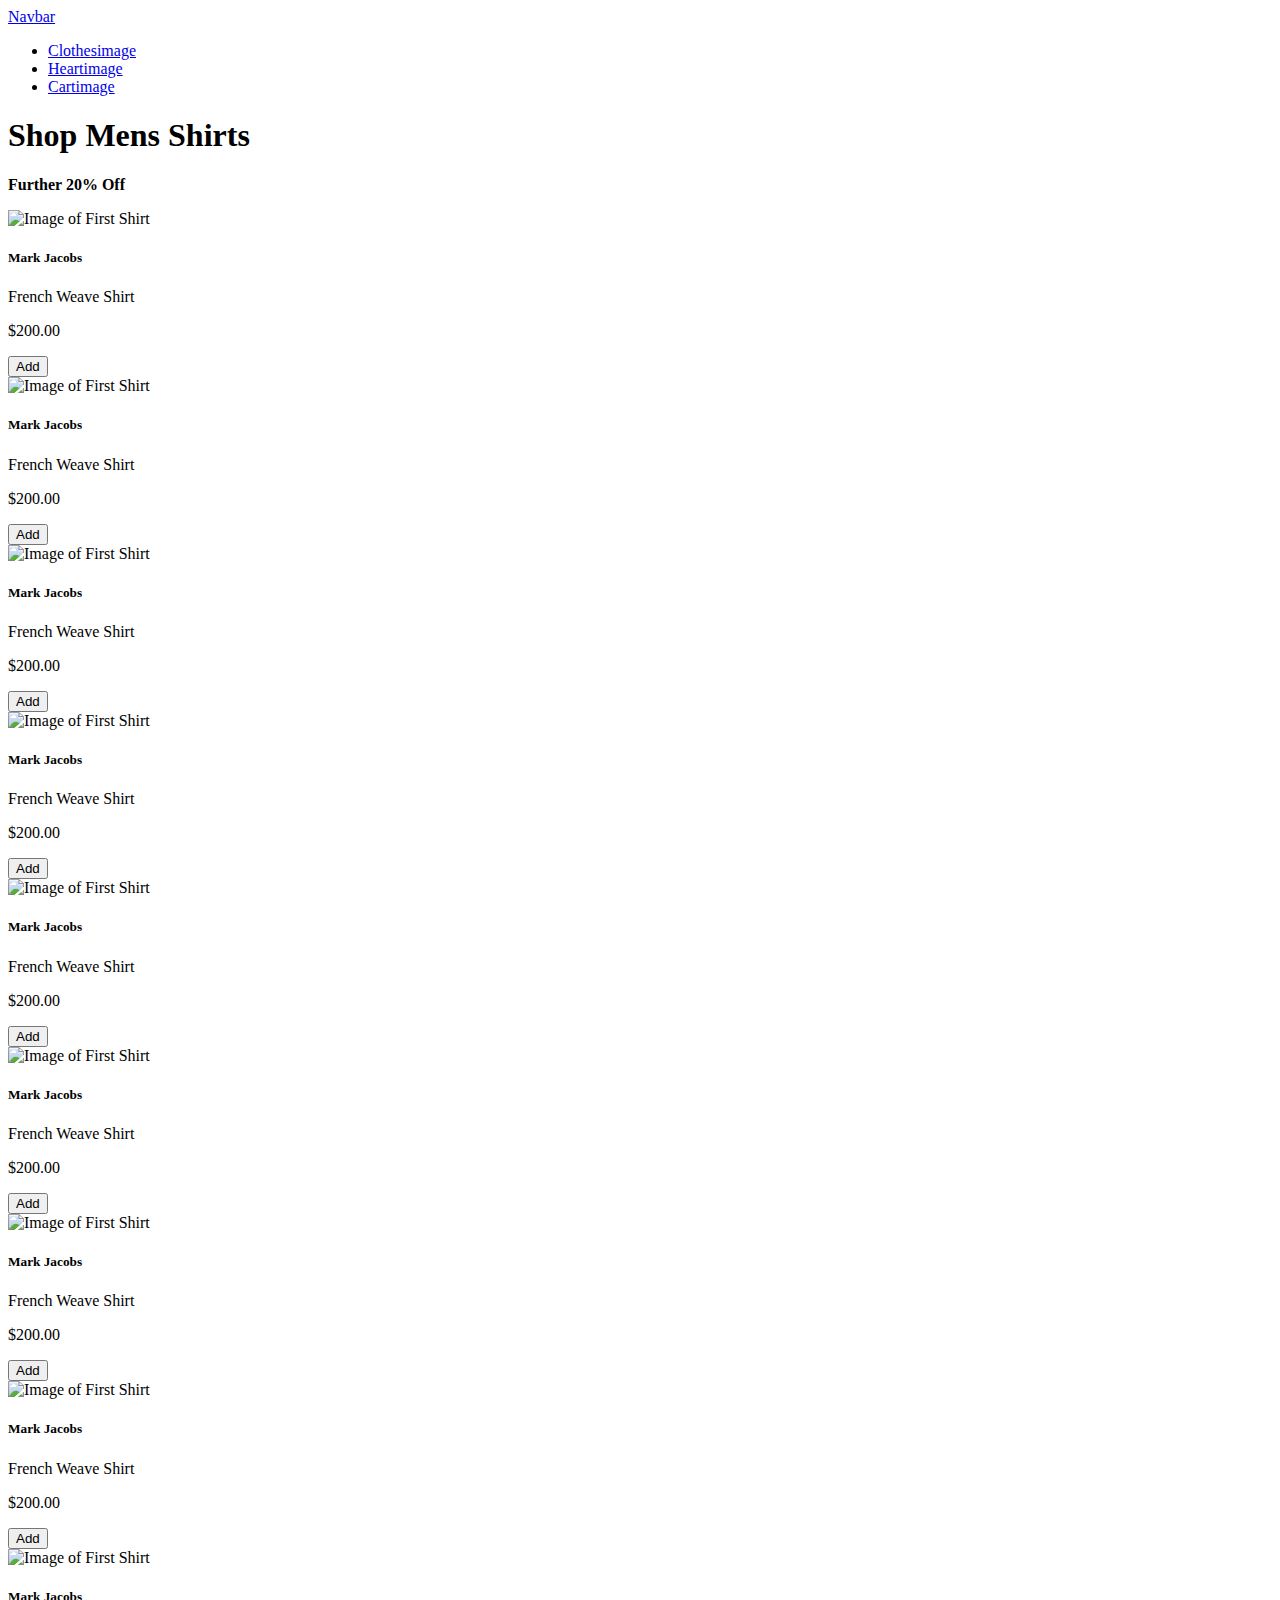
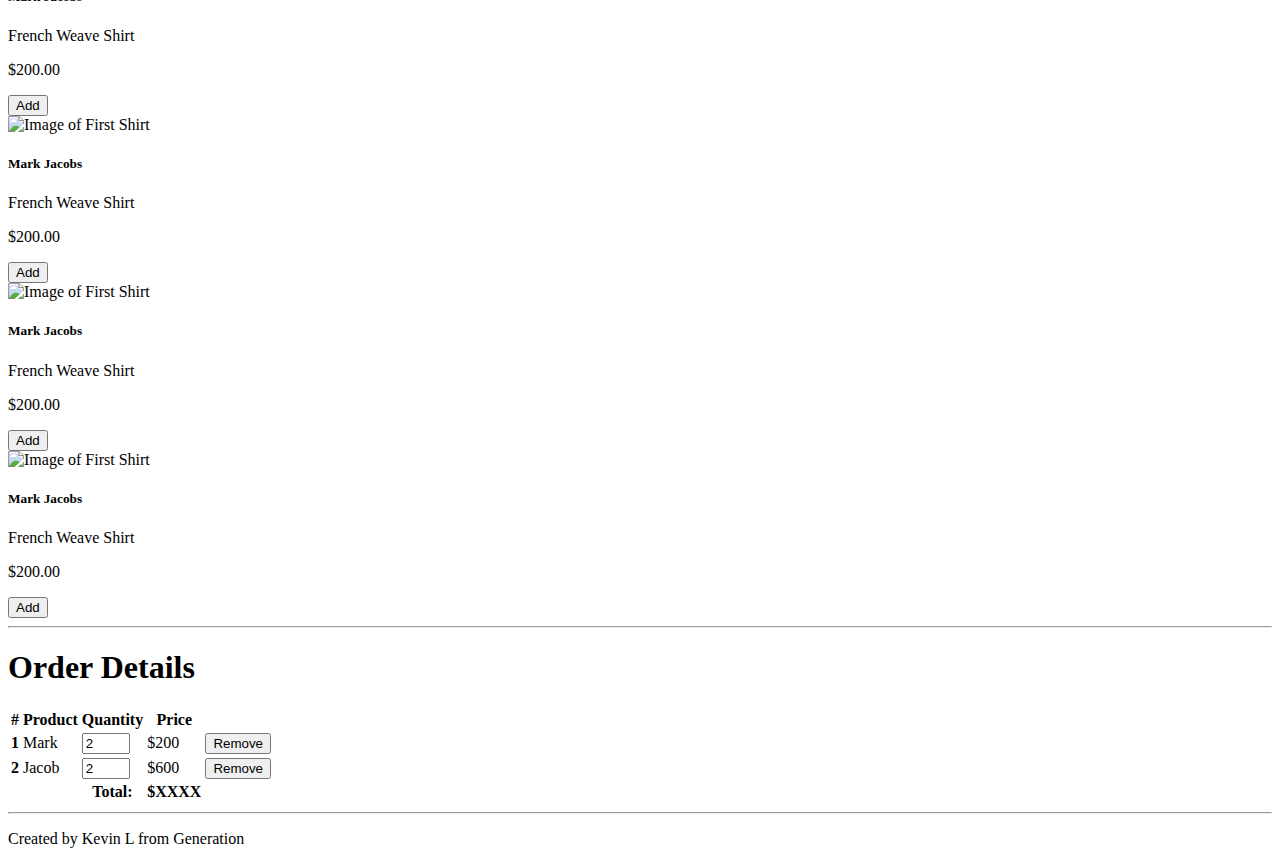
==== index.html @ c2f8ed4e "half-javascript done" ====
<!DOCTYPE html>
<html lang="en">
  <head>
    <meta charset="UTF-8" />
    <meta http-equiv="X-UA-Compatible" content="IE=edge" />
    <meta name="viewport" content="width=device-width, initial-scale=1.0" />
    <link
      href="https://cdn.jsdelivr.net/npm/bootstrap@5.1.3/dist/css/bootstrap.min.css"
      rel="stylesheet"
      integrity="sha384-1BmE4kWBq78iYhFldvKuhfTAU6auU8tT94WrHftjDbrCEXSU1oBoqyl2QvZ6jIW3"
      crossorigin="anonymous"
    />
    <title>The One Stop Shop</title>
    <script src="/techAssignment/script.js" async></script>
    <link rel="stylesheet" href="/techAssignment/style.css" />
  </head>

  <body>
    <!-- The Navigation Bar-->
    <!-- Start of the Icon-->
    <nav class="navbar navbar-expand-sm navbar-light bg-light">
      <div class="container">
        <a class="navbar-brand" href="#">Navbar</a>
        <!-- End of the Icon -->

        <!-- collapse button -->
        <!-- <button
          class="navbar-toggler"
          type="button"
          data-bs-toggle="collapse"
          data-bs-target="#navbarSupportedContent"
          aria-controls="navbarSupportedContent"
          aria-expanded="false"
          aria-label="Toggle navigation"
        >
          <span class="navbar-toggler-icon"></span>
        </button> -->
        <!-- End of collapse button -->

        <!-- Start of the links -->
        <div class="collapse navbar-collapse" id="navbarNavAltMarkup">
          <ul class="navbar-nav ms-auto">
            <li class="nav-item">
              <a class="nav-link" href="#Clothes">Clothesimage</a>
            </li>
            <li class="nav-item">
              <a class="nav-link" href="#">Heartimage</a>
            </li>

            <li class="nav-item">
              <a class="nav-link" href="#cart">Cartimage</a>
            </li>
          </ul>
        </div>
      </div>
    </nav>
    <!-- End of the Navigation bar -->

    <!-- Start of the banner -->
    <section class="p-5 text-center background container-fluid">
      <div class="jumbotron jumbotron-fluid">
        <div class="container">
          <h1 class="display-4">Shop Mens Shirts</h1>
          <p class="lead"><strong>Further 20% Off</strong></p>
        </div>
      </div>
    </section>

    <!-- End of the banner -->

    <!-- Start of the products through cards -->
    <section class="p-5 bg-light">
      <!-- Row #1 -->
      <div class="row g-4" id="Clothes">
        <!-- First Clothes card-->
        <div class="col-md-6 col-lg-3">
          <div class="card" style="width: 12rem">
            <img
              src="./images/911.jpg"
              class="card-img-top"
              alt="Image of First Shirt"
            />
            <div class="card-body">
              <h5 class="card-title mb-1">Mark Jacobs</h5>
              <p class="card-text mb-1">
                French Weave Shirt
              </p>
              <p class="card-text mb-1">
                $200.00
              </p>
              <div class="text-center">
                <button type="button" class="btn btnCard btn-outline-secondary btn-sm">Add</button>
                </div>
              </div>
          </div>
        </div>
        <!-- Second Clothes Card-->
        <div class="col-md-6 col-lg-3">
          <div class="card" style="width: 12rem">
            <img
              src="./images/911.jpg"
              class="card-img-top"
              alt="Image of First Shirt"
            />
            <div class="card-body">
              <h5 class="card-title mb-1">Mark Jacobs</h5>
              <p class="card-text mb-1">
                French Weave Shirt
              </p>
              <p class="card-text mb-1">
                $200.00
              </p>
              <div class="text-center">
                <button type="button" class="btn btnCard btn-outline-secondary btn-sm">Add</button>
                </div>
              </div>
          </div>
        </div>
        <!-- Third Clothes Card-->
        <div class="col-md-6 col-lg-3">
          <div class="card" style="width: 12rem">
            <img
              src="./images/911.jpg"
              class="card-img-top"
              alt="Image of First Shirt"
            />
            <div class="card-body">
              <h5 class="card-title mb-1">Mark Jacobs</h5>
              <p class="card-text mb-1">
                French Weave Shirt
              </p>
              <p class="card-text mb-1">
                $200.00
              </p>
              <div class="text-center">
                <button type="button" class="btn btnCard btn-outline-secondary btn-sm">Add</button>
                </div>
              </div>
          </div>
        </div>
        <!-- fourth Clothes Card-->
        <div class="col-md-6 col-lg-3">
          <div class="card" style="width: 12rem">
            <img
              src="./images/911.jpg"
              class="card-img-top"
              alt="Image of First Shirt"
            />
            <div class="card-body">
              <h5 class="card-title mb-1">Mark Jacobs</h5>
              <p class="card-text mb-1">
                French Weave Shirt
              </p>
              <p class="card-text mb-1">
                $200.00
              </p>
              <div class="text-center">
                <button type="button" class="btn btnCard btn-outline-secondary btn-sm">Add</button>
                </div>
              </div>
          </div>
        </div>
      <!-- End of Card -->
      <!-- Break in Row-->
      <div class="w-100"></div>
      <!-- Break in Row-->
      <!-- Row #2 -->
      <!-- Fifth Clothes card-->
      <div class="col-md-6 col-lg-3">
        <div class="card" style="width: 12rem">
          <img
            src="./images/911.jpg"
            class="card-img-top"
            alt="Image of First Shirt"
          />
          <div class="card-body">
            <h5 class="card-title mb-1">Mark Jacobs</h5>
            <p class="card-text mb-1">
              French Weave Shirt
            </p>
            <p class="card-text mb-1">
              $200.00
            </p>
            <div class="text-center">
              <button type="button" class="btn btnCard btn-outline-secondary btn-sm">Add</button>
              </div>
            </div>
        </div>
      </div>
      <!-- sixth Clothes Card-->
      <div class="col-md-6 col-lg-3">
        <div class="card" style="width: 12rem">
          <img
            src="./images/911.jpg"
            class="card-img-top"
            alt="Image of First Shirt"
          />
          <div class="card-body">
            <h5 class="card-title mb-1">Mark Jacobs</h5>
            <p class="card-text mb-1">
              French Weave Shirt
            </p>
            <p class="card-text mb-1">
              $200.00
            </p>
            <div class="text-center">
              <button type="button" class="btn btnCard btn-outline-secondary btn-sm">Add</button>
              </div>
            </div>
        </div>
      </div>
      <!-- Seventh Clothes Card-->
      <div class="col-md-6 col-lg-3">
        <div class="card" style="width: 12rem">
          <img
            src="./images/911.jpg"
            class="card-img-top"
            alt="Image of First Shirt"
          />
          <div class="card-body">
            <h5 class="card-title mb-1">Mark Jacobs</h5>
            <p class="card-text mb-1">
              French Weave Shirt
            </p>
            <p class="card-text mb-1">
              $200.00
            </p>
            <div class="text-center">
              <button type="button" class="btn btnCard btn-outline-secondary btn-sm">Add</button>
              </div>
            </div>
        </div>
      </div>
      <!-- Eighth Clothes Card-->
      <div class="col-md-6 col-lg-3">
        <div class="card" style="width: 12rem">
          <img
            src="./images/911.jpg"
            class="card-img-top"
            alt="Image of First Shirt"
          />
          <div class="card-body">
            <h5 class="card-title mb-1">Mark Jacobs</h5>
            <p class="card-text mb-1">
              French Weave Shirt
            </p>
            <p class="card-text mb-1">
              $200.00
            </p>
            <div class="text-center">
              <button type="button" class="btn btnCard btn-outline-secondary btn-sm">Add</button>
              </div>
            </div>
        </div>
      </div>
      <!-- Break in Row-->
      <div class="w-100"></div>
      <!-- Break in Row-->
      <!-- Row #3 -->
      <!-- Ninth Clothes card-->
      <div class="col-md-6 col-lg-3">
        <div class="card" style="width: 12rem">
          <img
            src="./images/911.jpg"
            class="card-img-top"
            alt="Image of First Shirt"
          />
          <div class="card-body">
            <h5 class="card-title mb-1">Mark Jacobs</h5>
            <p class="card-text mb-1">
              French Weave Shirt
            </p>
            <p class="card-text mb-1">
              $200.00
            </p>
            <div class="text-center">
              <button type="button" class="btn btnCard btn-outline-secondary btn-sm">Add</button>
              </div>
            </div>
        </div>
      </div>
      <!-- tenth Clothes Card-->
      <div class="col-md-6 col-lg-3">
        <div class="card" style="width: 12rem">
          <img
            src="./images/911.jpg"
            class="card-img-top"
            alt="Image of First Shirt"
          />
          <div class="card-body">
            <h5 class="card-title mb-1">Mark Jacobs</h5>
            <p class="card-text mb-1">
              French Weave Shirt
            </p>
            <p class="card-text mb-1">
              $200.00
            </p>
            <div class="text-center">
              <button type="button" class="btn btnCard btn-outline-secondary btn-sm">Add</button>
              </div>
            </div>
        </div>
      </div>
      <!-- Eleventh Clothes Card-->
      <div class="col-md-6 col-lg-3">
        <div class="card" style="width: 12rem">
          <img
            src="./images/911.jpg"
            class="card-img-top"
            alt="Image of First Shirt"
          />
          <div class="card-body">
            <h5 class="card-title mb-1">Mark Jacobs</h5>
            <p class="card-text mb-1">
              French Weave Shirt
            </p>
            <p class="card-text mb-1">
              $200.00
            </p>
            <div class="text-center">
              <button type="button" class="btn btnCard btn-outline-secondary btn-sm">Add</button>
              </div>
            </div>
        </div>
      </div>
      <!-- twelveth Clothes Card-->
      <div class="col-md-6 col-lg-3">
        <div class="card" style="width: 12rem">
          <img
            src="./images/911.jpg"
            class="card-img-top"
            alt="Image of First Shirt"
          />
          <div class="card-body">
            <h5 class="card-title mb-1">Mark Jacobs</h5>
            <p class="card-text mb-1">
              French Weave Shirt
            </p>
            <p class="card-text mb-1">
              $200.00
            </p>
            <div class="text-center">
              <button type="button" class="btn btnCard btn-outline-secondary btn-sm">Add</button>
              </div>
            </div>
        </div>
      </div>
    <!-- End of Card -->
    </section>
    <!-- End of the products-->

    <!-- Start of the Order Details  -->
    <!-- line break -->
    <hr/>
    <!-- line break-->
    <!-- Start of Title-->
    <section class="p-5 text-center container-fluid">
      <div class="jumbotron jumbotron-fluid" id="cart">
        <div class="container">
          <h1 class="display-4">Order Details</h1>
        </div>
      </div>
    </section>
    <!-- End of title-->
    <!-- Start of table for the order detail-->
    <section class="text-center justify-content-center">
      <div class="row justify-content-center ">
        <div class="col-sm-10  col-lg-6 rounded">
          <table class="table table-sm">
            <thead>
              <tr>
                <th scope="col">#</th>
                <th scope="col">Product</th>
                <th scope="col">Quantity</th>
                <th scope="col">Price</th>
                <th scope="col"></th>
              </tr>
            </thead>
            <tbody class="totalCart">
              <tr class="cartRow">
                <th scope="row">1</th>
                <td>Mark</td>
                <td> <input type="number" class="quantityItem" name="quantity" min="0" max="5" step="1" value="2"> </td>
                <td class="cartPrice">$200</td>
                <td><button type="button" class="btn btn-outline-danger btn-sm">Remove</button></td>
              </tr>
              <tr class="cartRow">
                <th scope="row">2</th>
                <td>Jacob</td>
                <td><input type="number" class="quantityItem" name="quantity" min="0" max="5" step="1" value="2"></td>
                <td class="cartPrice" >$600</td>
                <td><button type="button" class="btn btn-outline-danger btn-sm">Remove</button></td>
              </tr>
            </tbody>
            <thead>
              <tr>
                <th scope="col"></th>
                <th scope="col"></th>
                <th scope="col">Total:</th>
                <th class="total-cart-price" scope="col">$XXXX</th>
              </tr>
            </thead>
          </table>
        </div>
      </div>
    </section>

    <!-- End of table for the order detail-->

    <!-- line break -->
    <hr/>
    <!-- line break-->
  <!-- End of the Order Details-->

  <!-- Start of Footer -->
  <footer class="p-2 text-blk text-center">
    <div class="container">
        <p id="footer"> Created by Kevin L from Generation </p>
    </div>
</footer>

  <!-- End of Footer -->

  </body>
</html>
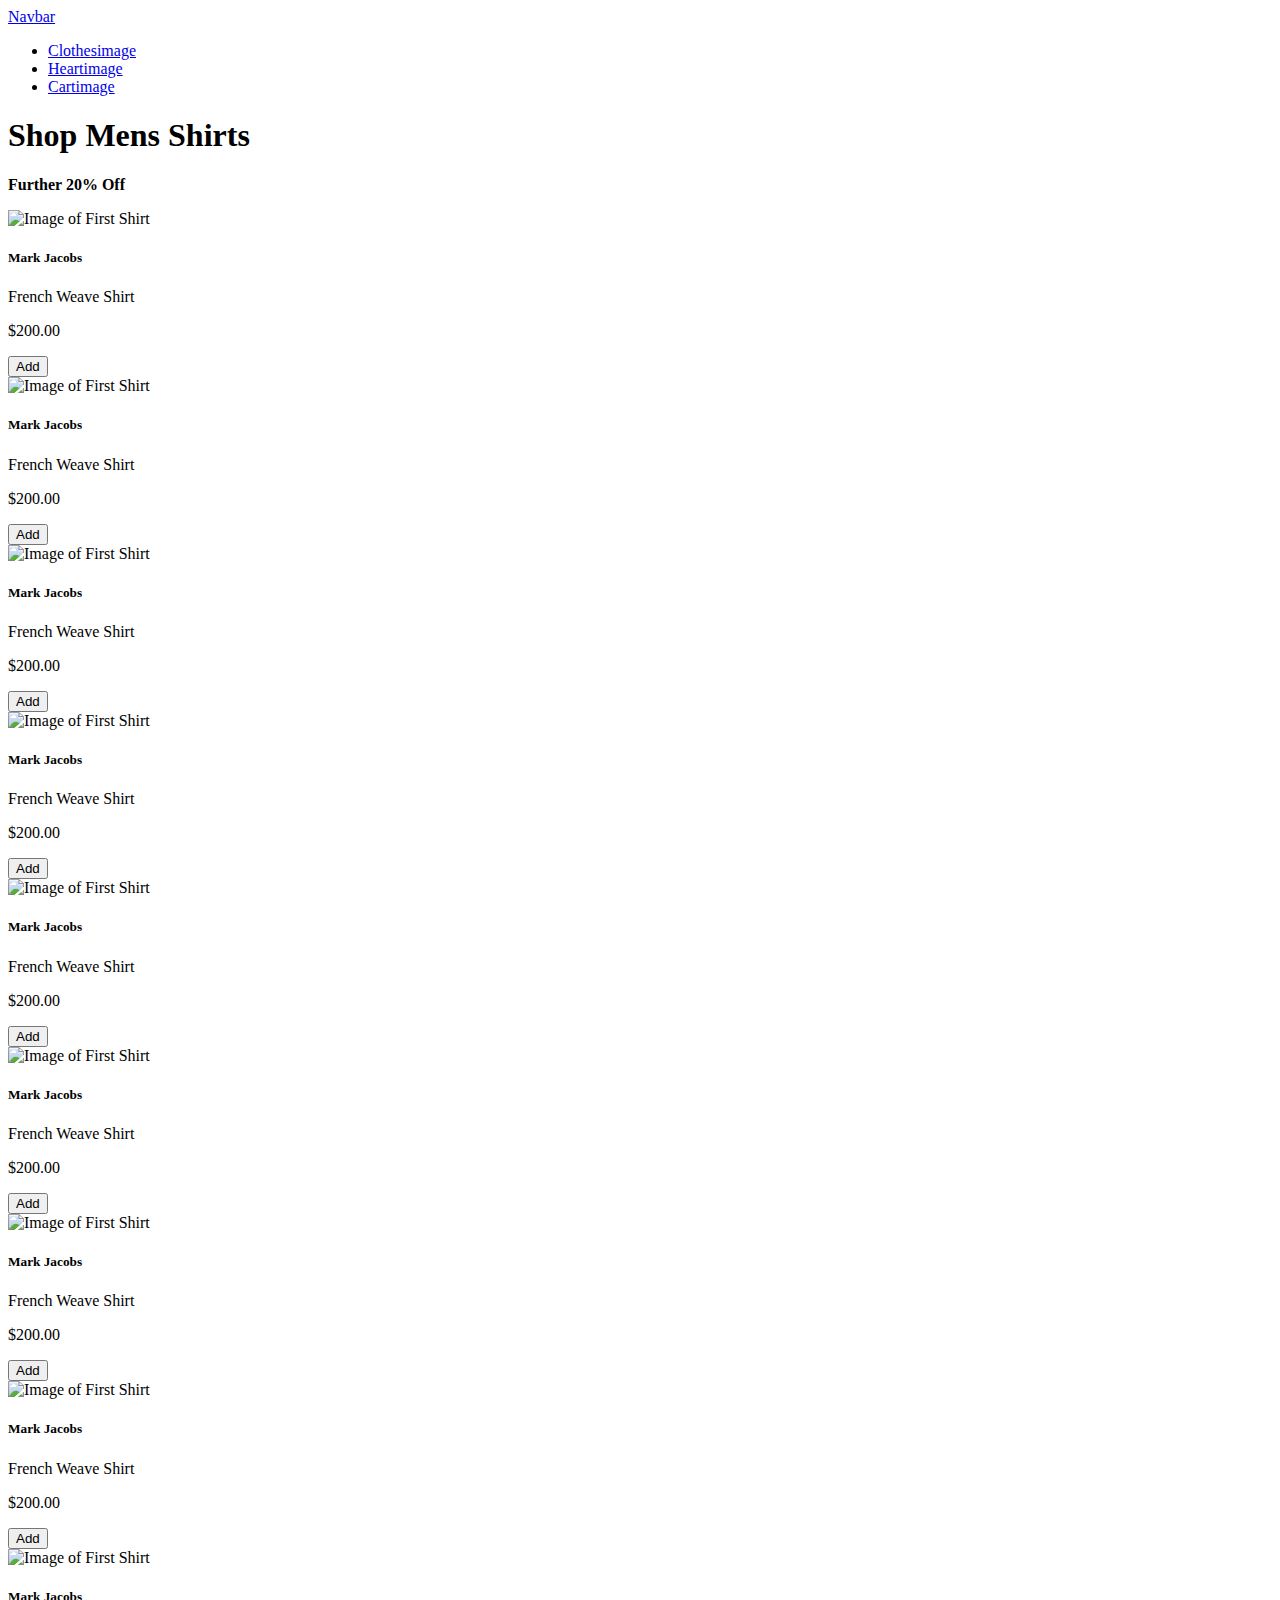
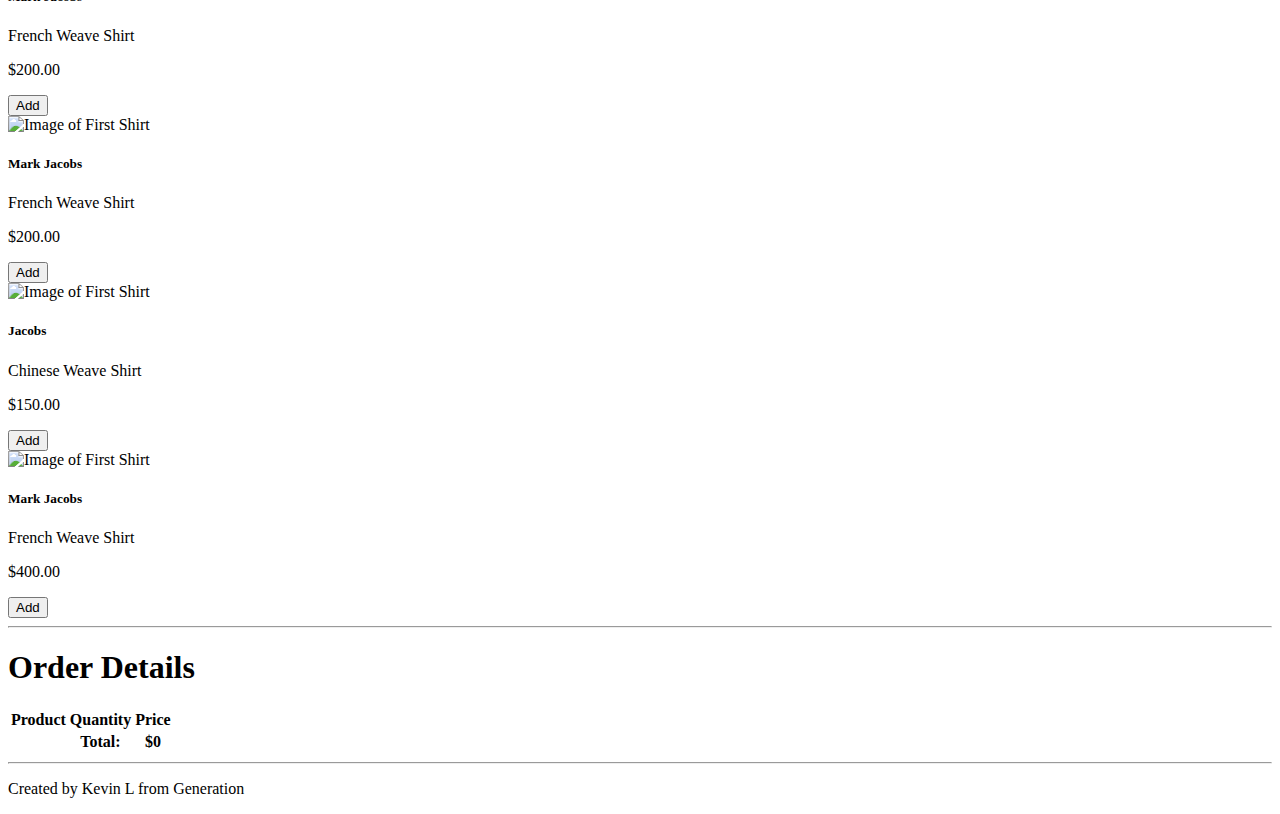
==== commit 1fb03fa1: "completed the javascript" ====
--- a/index.html
+++ b/index.html
@@ -82,10 +82,10 @@
             />
             <div class="card-body">
               <h5 class="card-title mb-1">Mark Jacobs</h5>
-              <p class="card-text mb-1">
+              <p class="item-name card-text mb-1">
                 French Weave Shirt
               </p>
-              <p class="card-text mb-1">
+              <p class="item-price card-text mb-1">
                 $200.00
               </p>
               <div class="text-center">
@@ -104,10 +104,10 @@
             />
             <div class="card-body">
               <h5 class="card-title mb-1">Mark Jacobs</h5>
-              <p class="card-text mb-1">
+              <p class="item-name card-text mb-1">
                 French Weave Shirt
               </p>
-              <p class="card-text mb-1">
+              <p class="item-price card-text mb-1">
                 $200.00
               </p>
               <div class="text-center">
@@ -126,10 +126,10 @@
             />
             <div class="card-body">
               <h5 class="card-title mb-1">Mark Jacobs</h5>
-              <p class="card-text mb-1">
+              <p class="item-name card-text mb-1">
                 French Weave Shirt
               </p>
-              <p class="card-text mb-1">
+              <p class="item-price card-text mb-1">
                 $200.00
               </p>
               <div class="text-center">
@@ -148,10 +148,10 @@
             />
             <div class="card-body">
               <h5 class="card-title mb-1">Mark Jacobs</h5>
-              <p class="card-text mb-1">
+              <p class="item-name card-text mb-1">
                 French Weave Shirt
               </p>
-              <p class="card-text mb-1">
+              <p class="item-price card-text mb-1">
                 $200.00
               </p>
               <div class="text-center">
@@ -175,10 +175,10 @@
           />
           <div class="card-body">
             <h5 class="card-title mb-1">Mark Jacobs</h5>
-            <p class="card-text mb-1">
-              French Weave Shirt
-            </p>
-            <p class="card-text mb-1">
+            <p class="item-name card-text mb-1">
+              French Weave Shirt
+            </p>
+            <p class="item-price card-text mb-1">
               $200.00
             </p>
             <div class="text-center">
@@ -197,10 +197,10 @@
           />
           <div class="card-body">
             <h5 class="card-title mb-1">Mark Jacobs</h5>
-            <p class="card-text mb-1">
-              French Weave Shirt
-            </p>
-            <p class="card-text mb-1">
+            <p class="item-name card-text mb-1">
+              French Weave Shirt
+            </p>
+            <p class="item-price card-text mb-1">
               $200.00
             </p>
             <div class="text-center">
@@ -219,10 +219,10 @@
           />
           <div class="card-body">
             <h5 class="card-title mb-1">Mark Jacobs</h5>
-            <p class="card-text mb-1">
-              French Weave Shirt
-            </p>
-            <p class="card-text mb-1">
+            <p class="item-name card-text mb-1">
+              French Weave Shirt
+            </p>
+            <p class="item-price card-text mb-1">
               $200.00
             </p>
             <div class="text-center">
@@ -241,10 +241,10 @@
           />
           <div class="card-body">
             <h5 class="card-title mb-1">Mark Jacobs</h5>
-            <p class="card-text mb-1">
-              French Weave Shirt
-            </p>
-            <p class="card-text mb-1">
+            <p class="item-name card-text mb-1">
+              French Weave Shirt
+            </p>
+            <p class="item-price card-text mb-1">
               $200.00
             </p>
             <div class="text-center">
@@ -267,10 +267,10 @@
           />
           <div class="card-body">
             <h5 class="card-title mb-1">Mark Jacobs</h5>
-            <p class="card-text mb-1">
-              French Weave Shirt
-            </p>
-            <p class="card-text mb-1">
+            <p class="item-name card-text mb-1">
+              French Weave Shirt
+            </p>
+            <p class="item-price card-text mb-1">
               $200.00
             </p>
             <div class="text-center">
@@ -289,10 +289,10 @@
           />
           <div class="card-body">
             <h5 class="card-title mb-1">Mark Jacobs</h5>
-            <p class="card-text mb-1">
-              French Weave Shirt
-            </p>
-            <p class="card-text mb-1">
+            <p class="item-name card-text mb-1">
+              French Weave Shirt
+            </p>
+            <p class="item-price card-text mb-1">
               $200.00
             </p>
             <div class="text-center">
@@ -310,12 +310,12 @@
             alt="Image of First Shirt"
           />
           <div class="card-body">
-            <h5 class="card-title mb-1">Mark Jacobs</h5>
-            <p class="card-text mb-1">
-              French Weave Shirt
-            </p>
-            <p class="card-text mb-1">
-              $200.00
+            <h5 class="card-title mb-1">Jacobs</h5>
+            <p class="item-name card-text mb-1">
+              Chinese Weave Shirt
+            </p>
+            <p class="item-price card-text mb-1">
+              $150.00
             </p>
             <div class="text-center">
               <button type="button" class="btn btnCard btn-outline-secondary btn-sm">Add</button>
@@ -333,11 +333,11 @@
           />
           <div class="card-body">
             <h5 class="card-title mb-1">Mark Jacobs</h5>
-            <p class="card-text mb-1">
-              French Weave Shirt
-            </p>
-            <p class="card-text mb-1">
-              $200.00
+            <p class="item-name card-text mb-1">
+              French Weave Shirt
+            </p>
+            <p class="item-price card-text mb-1">
+              $400.00
             </p>
             <div class="text-center">
               <button type="button" class="btn btnCard btn-outline-secondary btn-sm">Add</button>
@@ -369,7 +369,6 @@
           <table class="table table-sm">
             <thead>
               <tr>
-                <th scope="col">#</th>
                 <th scope="col">Product</th>
                 <th scope="col">Quantity</th>
                 <th scope="col">Price</th>
@@ -377,27 +376,13 @@
               </tr>
             </thead>
             <tbody class="totalCart">
-              <tr class="cartRow">
-                <th scope="row">1</th>
-                <td>Mark</td>
-                <td> <input type="number" class="quantityItem" name="quantity" min="0" max="5" step="1" value="2"> </td>
-                <td class="cartPrice">$200</td>
-                <td><button type="button" class="btn btn-outline-danger btn-sm">Remove</button></td>
-              </tr>
-              <tr class="cartRow">
-                <th scope="row">2</th>
-                <td>Jacob</td>
-                <td><input type="number" class="quantityItem" name="quantity" min="0" max="5" step="1" value="2"></td>
-                <td class="cartPrice" >$600</td>
-                <td><button type="button" class="btn btn-outline-danger btn-sm">Remove</button></td>
-              </tr>
             </tbody>
             <thead>
               <tr>
                 <th scope="col"></th>
+                <th scope="col">Total:</th>
+                <th class="total-cart-price" scope="col">$0</th>
                 <th scope="col"></th>
-                <th scope="col">Total:</th>
-                <th class="total-cart-price" scope="col">$XXXX</th>
               </tr>
             </thead>
           </table>
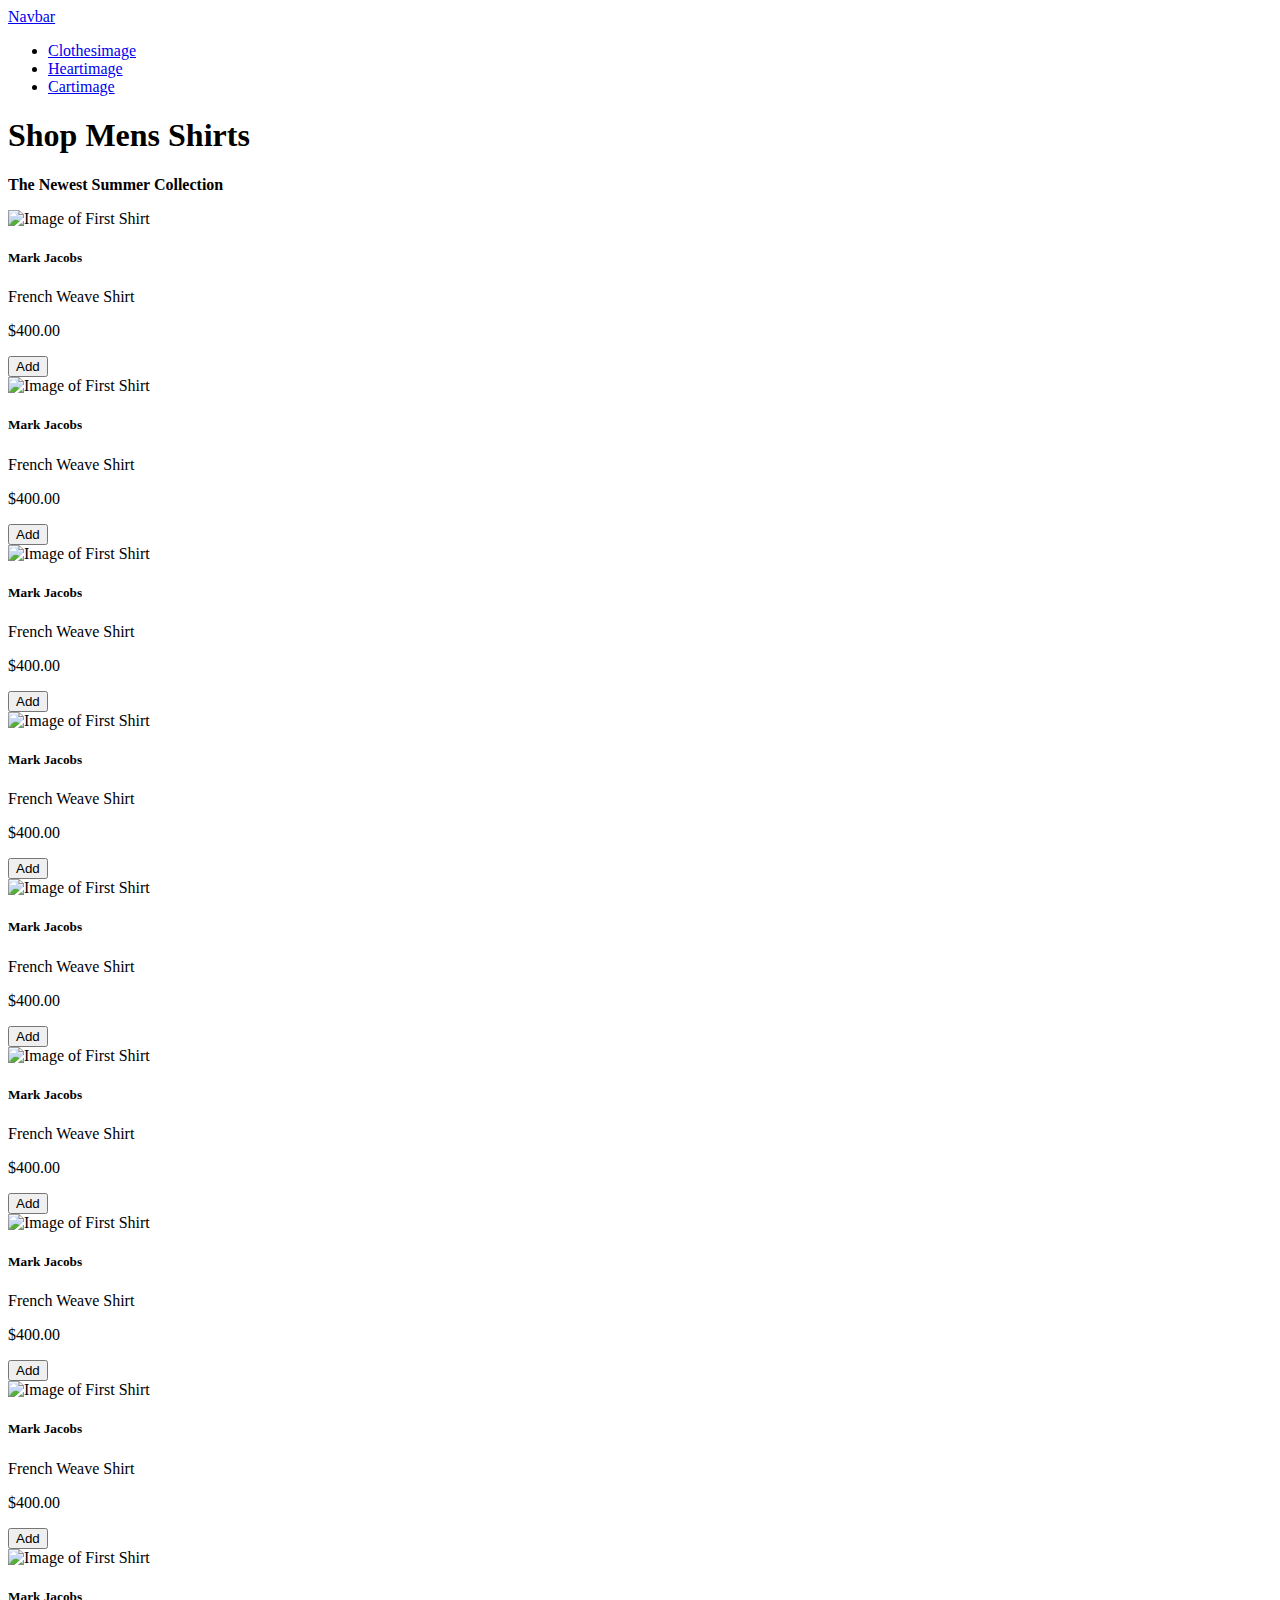
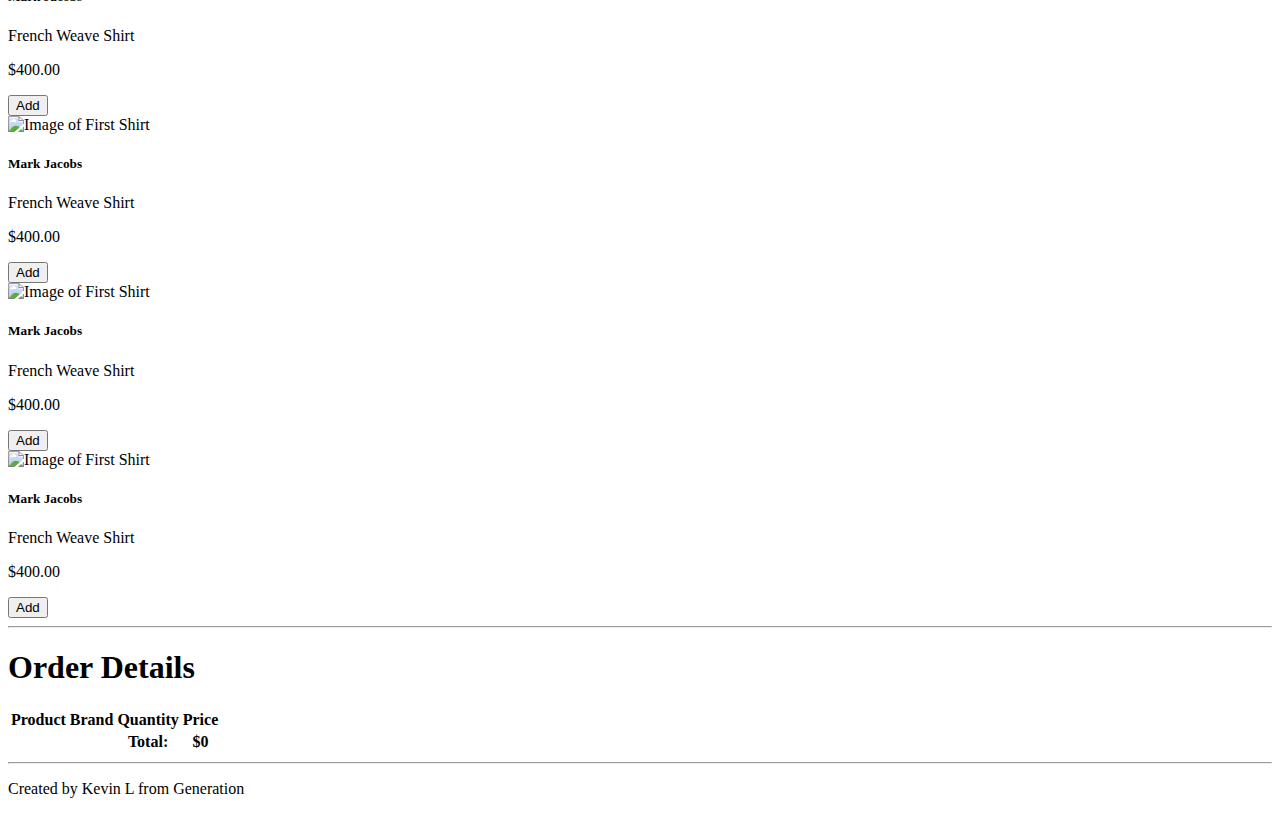
==== commit 13c24482: "fixed javascript by adding brand" ====
--- a/index.html
+++ b/index.html
@@ -61,7 +61,7 @@
       <div class="jumbotron jumbotron-fluid">
         <div class="container">
           <h1 class="display-4">Shop Mens Shirts</h1>
-          <p class="lead"><strong>Further 20% Off</strong></p>
+          <p class="lead"><strong>The Newest Summer Collection</strong></p>
         </div>
       </div>
     </section>
@@ -81,12 +81,12 @@
               alt="Image of First Shirt"
             />
             <div class="card-body">
-              <h5 class="card-title mb-1">Mark Jacobs</h5>
+              <h5 class="item-brand card-title mb-1">Mark Jacobs</h5>
               <p class="item-name card-text mb-1">
                 French Weave Shirt
               </p>
               <p class="item-price card-text mb-1">
-                $200.00
+                $400.00
               </p>
               <div class="text-center">
                 <button type="button" class="btn btnCard btn-outline-secondary btn-sm">Add</button>
@@ -103,12 +103,12 @@
               alt="Image of First Shirt"
             />
             <div class="card-body">
-              <h5 class="card-title mb-1">Mark Jacobs</h5>
+              <h5 class="item-brand card-title mb-1">Mark Jacobs</h5>
               <p class="item-name card-text mb-1">
                 French Weave Shirt
               </p>
               <p class="item-price card-text mb-1">
-                $200.00
+                $400.00
               </p>
               <div class="text-center">
                 <button type="button" class="btn btnCard btn-outline-secondary btn-sm">Add</button>
@@ -125,12 +125,12 @@
               alt="Image of First Shirt"
             />
             <div class="card-body">
-              <h5 class="card-title mb-1">Mark Jacobs</h5>
+              <h5 class="item-brand card-title mb-1">Mark Jacobs</h5>
               <p class="item-name card-text mb-1">
                 French Weave Shirt
               </p>
               <p class="item-price card-text mb-1">
-                $200.00
+                $400.00
               </p>
               <div class="text-center">
                 <button type="button" class="btn btnCard btn-outline-secondary btn-sm">Add</button>
@@ -147,12 +147,12 @@
               alt="Image of First Shirt"
             />
             <div class="card-body">
-              <h5 class="card-title mb-1">Mark Jacobs</h5>
+              <h5 class="item-brand card-title mb-1">Mark Jacobs</h5>
               <p class="item-name card-text mb-1">
                 French Weave Shirt
               </p>
               <p class="item-price card-text mb-1">
-                $200.00
+                $400.00
               </p>
               <div class="text-center">
                 <button type="button" class="btn btnCard btn-outline-secondary btn-sm">Add</button>
@@ -174,12 +174,12 @@
             alt="Image of First Shirt"
           />
           <div class="card-body">
-            <h5 class="card-title mb-1">Mark Jacobs</h5>
-            <p class="item-name card-text mb-1">
-              French Weave Shirt
-            </p>
-            <p class="item-price card-text mb-1">
-              $200.00
+            <h5 class="item-brand card-title mb-1">Mark Jacobs</h5>
+            <p class="item-name card-text mb-1">
+              French Weave Shirt
+            </p>
+            <p class="item-price card-text mb-1">
+              $400.00
             </p>
             <div class="text-center">
               <button type="button" class="btn btnCard btn-outline-secondary btn-sm">Add</button>
@@ -196,12 +196,12 @@
             alt="Image of First Shirt"
           />
           <div class="card-body">
-            <h5 class="card-title mb-1">Mark Jacobs</h5>
-            <p class="item-name card-text mb-1">
-              French Weave Shirt
-            </p>
-            <p class="item-price card-text mb-1">
-              $200.00
+            <h5 class="item-brand card-title mb-1">Mark Jacobs</h5>
+            <p class="item-name card-text mb-1">
+              French Weave Shirt
+            </p>
+            <p class="item-price card-text mb-1">
+              $400.00
             </p>
             <div class="text-center">
               <button type="button" class="btn btnCard btn-outline-secondary btn-sm">Add</button>
@@ -218,12 +218,12 @@
             alt="Image of First Shirt"
           />
           <div class="card-body">
-            <h5 class="card-title mb-1">Mark Jacobs</h5>
-            <p class="item-name card-text mb-1">
-              French Weave Shirt
-            </p>
-            <p class="item-price card-text mb-1">
-              $200.00
+            <h5 class="item-brand card-title mb-1">Mark Jacobs</h5>
+            <p class="item-name card-text mb-1">
+              French Weave Shirt
+            </p>
+            <p class="item-price card-text mb-1">
+              $400.00
             </p>
             <div class="text-center">
               <button type="button" class="btn btnCard btn-outline-secondary btn-sm">Add</button>
@@ -240,12 +240,12 @@
             alt="Image of First Shirt"
           />
           <div class="card-body">
-            <h5 class="card-title mb-1">Mark Jacobs</h5>
-            <p class="item-name card-text mb-1">
-              French Weave Shirt
-            </p>
-            <p class="item-price card-text mb-1">
-              $200.00
+            <h5 class="item-brand card-title mb-1">Mark Jacobs</h5>
+            <p class="item-name card-text mb-1">
+              French Weave Shirt
+            </p>
+            <p class="item-price card-text mb-1">
+              $400.00
             </p>
             <div class="text-center">
               <button type="button" class="btn btnCard btn-outline-secondary btn-sm">Add</button>
@@ -266,12 +266,12 @@
             alt="Image of First Shirt"
           />
           <div class="card-body">
-            <h5 class="card-title mb-1">Mark Jacobs</h5>
-            <p class="item-name card-text mb-1">
-              French Weave Shirt
-            </p>
-            <p class="item-price card-text mb-1">
-              $200.00
+            <h5 class="item-brand card-title mb-1">Mark Jacobs</h5>
+            <p class="item-name card-text mb-1">
+              French Weave Shirt
+            </p>
+            <p class="item-price card-text mb-1">
+              $400.00
             </p>
             <div class="text-center">
               <button type="button" class="btn btnCard btn-outline-secondary btn-sm">Add</button>
@@ -288,12 +288,12 @@
             alt="Image of First Shirt"
           />
           <div class="card-body">
-            <h5 class="card-title mb-1">Mark Jacobs</h5>
-            <p class="item-name card-text mb-1">
-              French Weave Shirt
-            </p>
-            <p class="item-price card-text mb-1">
-              $200.00
+            <h5 class="item-brand card-title mb-1">Mark Jacobs</h5>
+            <p class="item-name card-text mb-1">
+              French Weave Shirt
+            </p>
+            <p class="item-price card-text mb-1">
+              $400.00
             </p>
             <div class="text-center">
               <button type="button" class="btn btnCard btn-outline-secondary btn-sm">Add</button>
@@ -310,12 +310,12 @@
             alt="Image of First Shirt"
           />
           <div class="card-body">
-            <h5 class="card-title mb-1">Jacobs</h5>
-            <p class="item-name card-text mb-1">
-              Chinese Weave Shirt
-            </p>
-            <p class="item-price card-text mb-1">
-              $150.00
+            <h5 class="item-brand card-title mb-1">Mark Jacobs</h5>
+            <p class="item-name card-text mb-1">
+              French Weave Shirt
+            </p>
+            <p class="item-price card-text mb-1">
+              $400.00
             </p>
             <div class="text-center">
               <button type="button" class="btn btnCard btn-outline-secondary btn-sm">Add</button>
@@ -332,7 +332,7 @@
             alt="Image of First Shirt"
           />
           <div class="card-body">
-            <h5 class="card-title mb-1">Mark Jacobs</h5>
+            <h5 class="item-brand card-title mb-1">Mark Jacobs</h5>
             <p class="item-name card-text mb-1">
               French Weave Shirt
             </p>
@@ -368,8 +368,9 @@
         <div class="col-sm-10  col-lg-6 rounded">
           <table class="table table-sm">
             <thead>
-              <tr>
+              <tr>  
                 <th scope="col">Product</th>
+                <th scope="col">Brand</th>
                 <th scope="col">Quantity</th>
                 <th scope="col">Price</th>
                 <th scope="col"></th>
@@ -380,6 +381,7 @@
             <thead>
               <tr>
                 <th scope="col"></th>
+                <th scope="col"></th>
                 <th scope="col">Total:</th>
                 <th class="total-cart-price" scope="col">$0</th>
                 <th scope="col"></th>
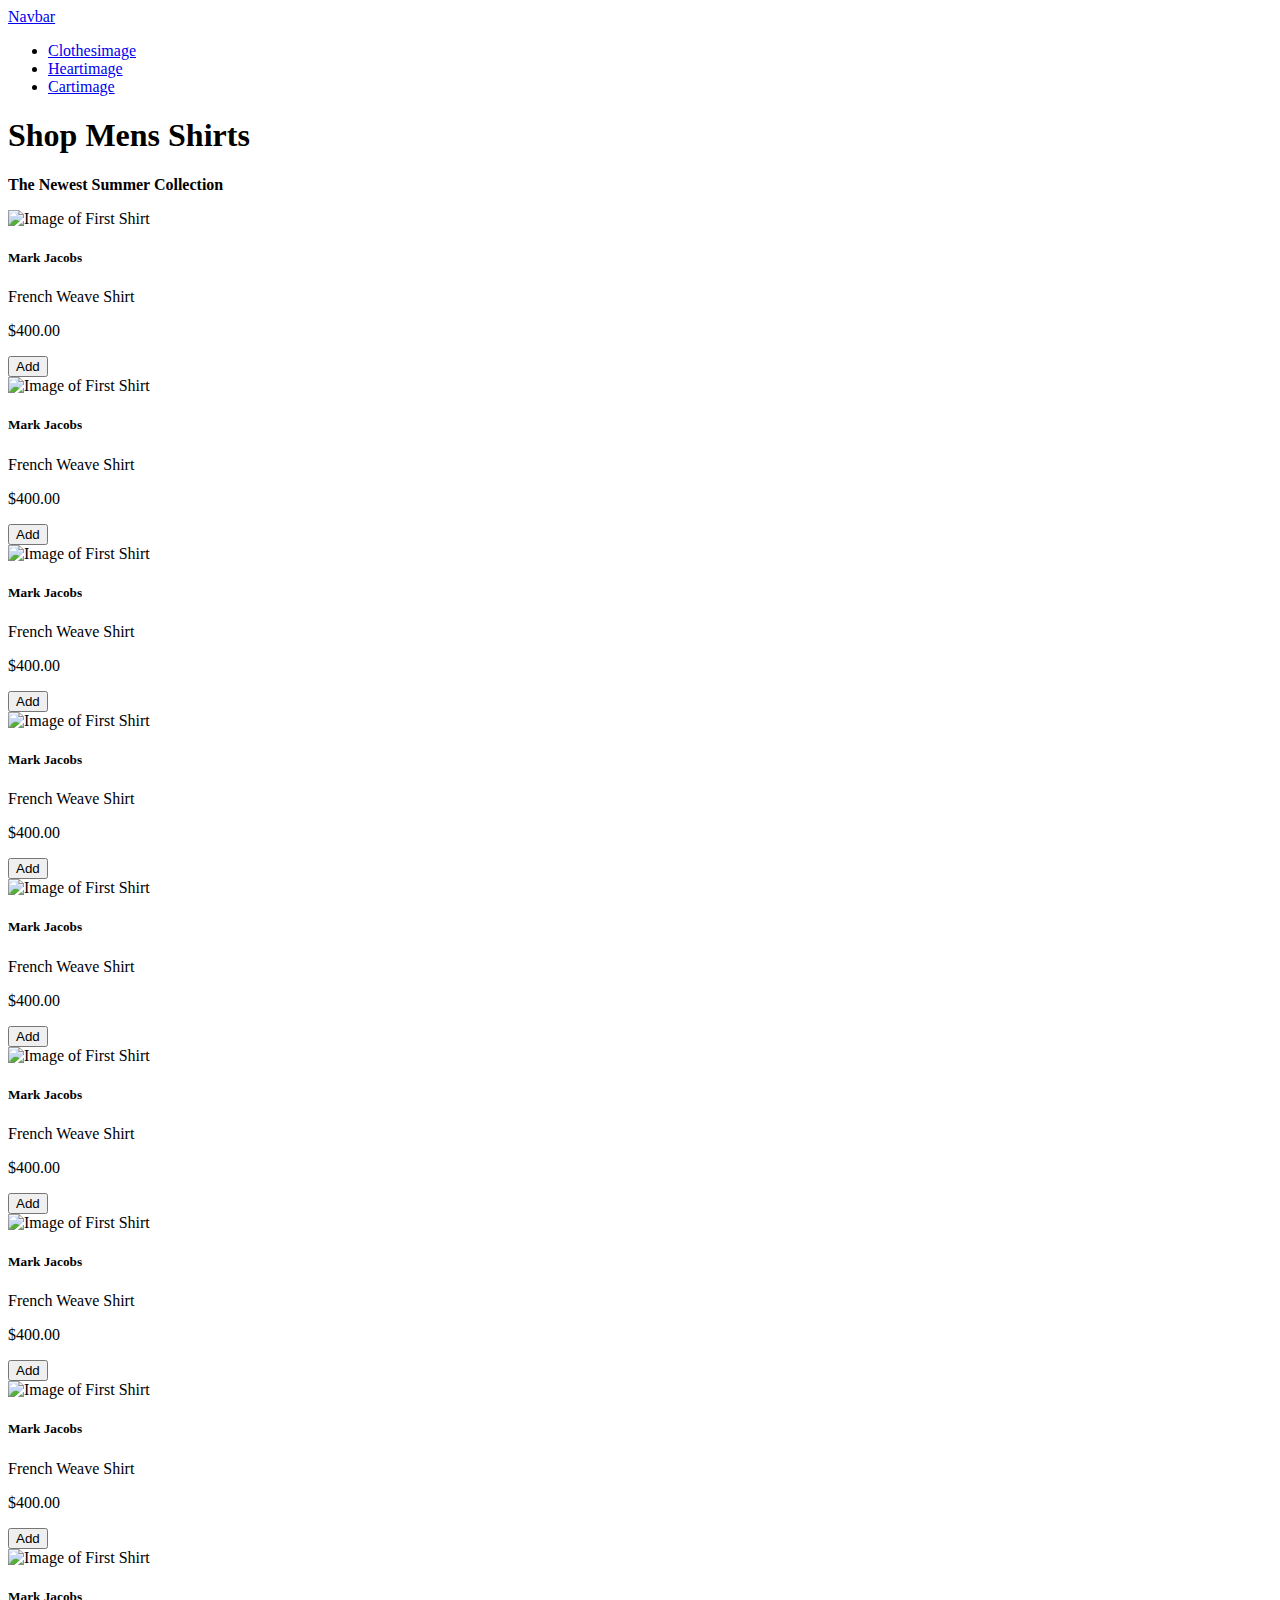
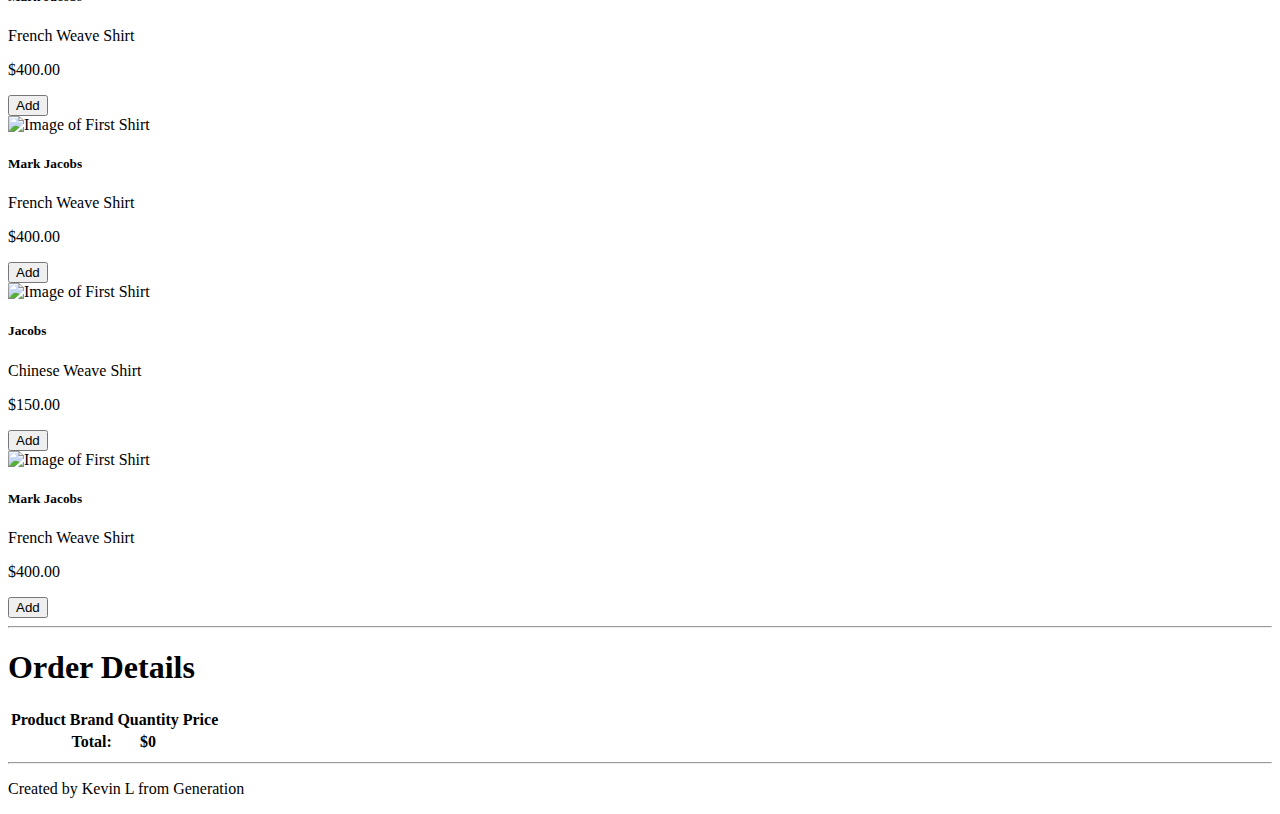
==== commit 9c817de4: "fixed" ====
--- a/index.html
+++ b/index.html
@@ -310,12 +310,12 @@
             alt="Image of First Shirt"
           />
           <div class="card-body">
-            <h5 class="item-brand card-title mb-1">Mark Jacobs</h5>
-            <p class="item-name card-text mb-1">
-              French Weave Shirt
-            </p>
-            <p class="item-price card-text mb-1">
-              $400.00
+            <h5 class="card-title mb-1">Jacobs</h5>
+            <p class="item-name card-text mb-1">
+              Chinese Weave Shirt
+            </p>
+            <p class="item-price card-text mb-1">
+              $150.00
             </p>
             <div class="text-center">
               <button type="button" class="btn btnCard btn-outline-secondary btn-sm">Add</button>
@@ -368,7 +368,8 @@
         <div class="col-sm-10  col-lg-6 rounded">
           <table class="table table-sm">
             <thead>
-              <tr>  
+
+              <tr>
                 <th scope="col">Product</th>
                 <th scope="col">Brand</th>
                 <th scope="col">Quantity</th>
@@ -381,7 +382,6 @@
             <thead>
               <tr>
                 <th scope="col"></th>
-                <th scope="col"></th>
                 <th scope="col">Total:</th>
                 <th class="total-cart-price" scope="col">$0</th>
                 <th scope="col"></th>
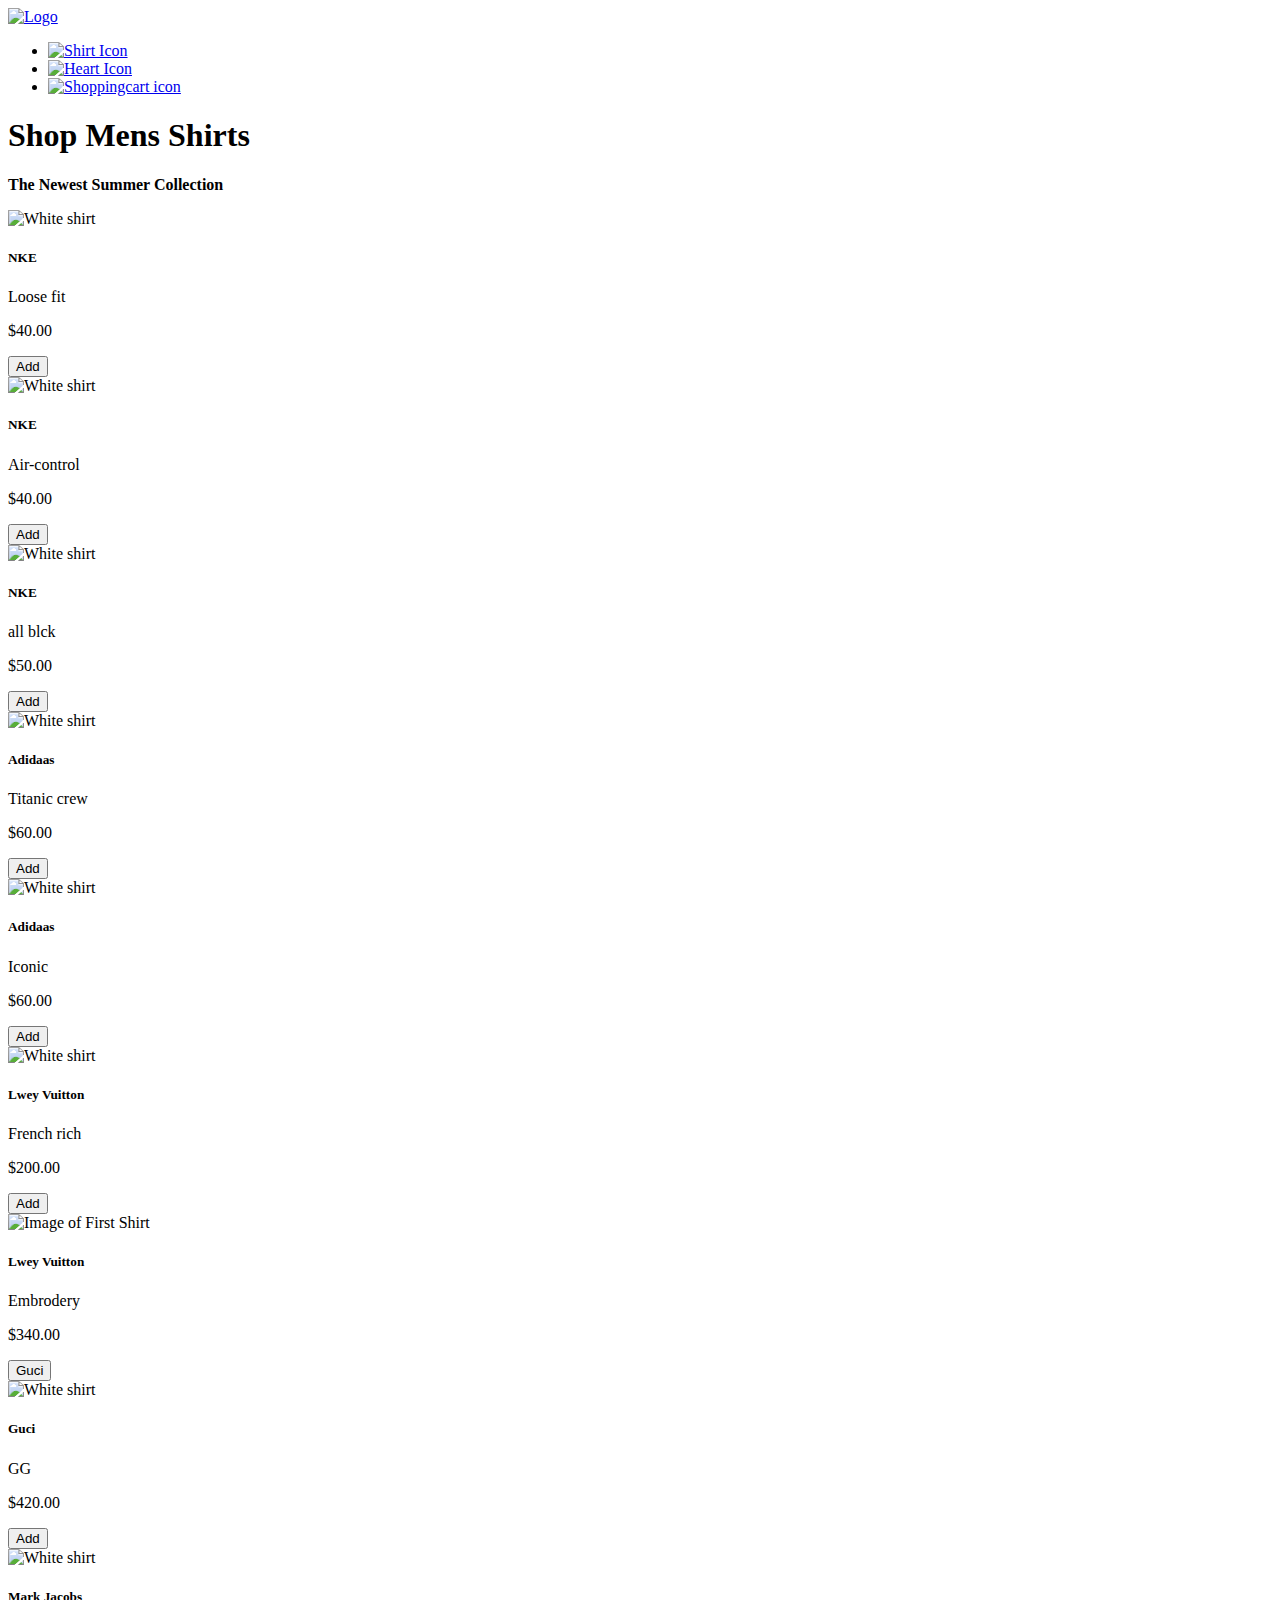
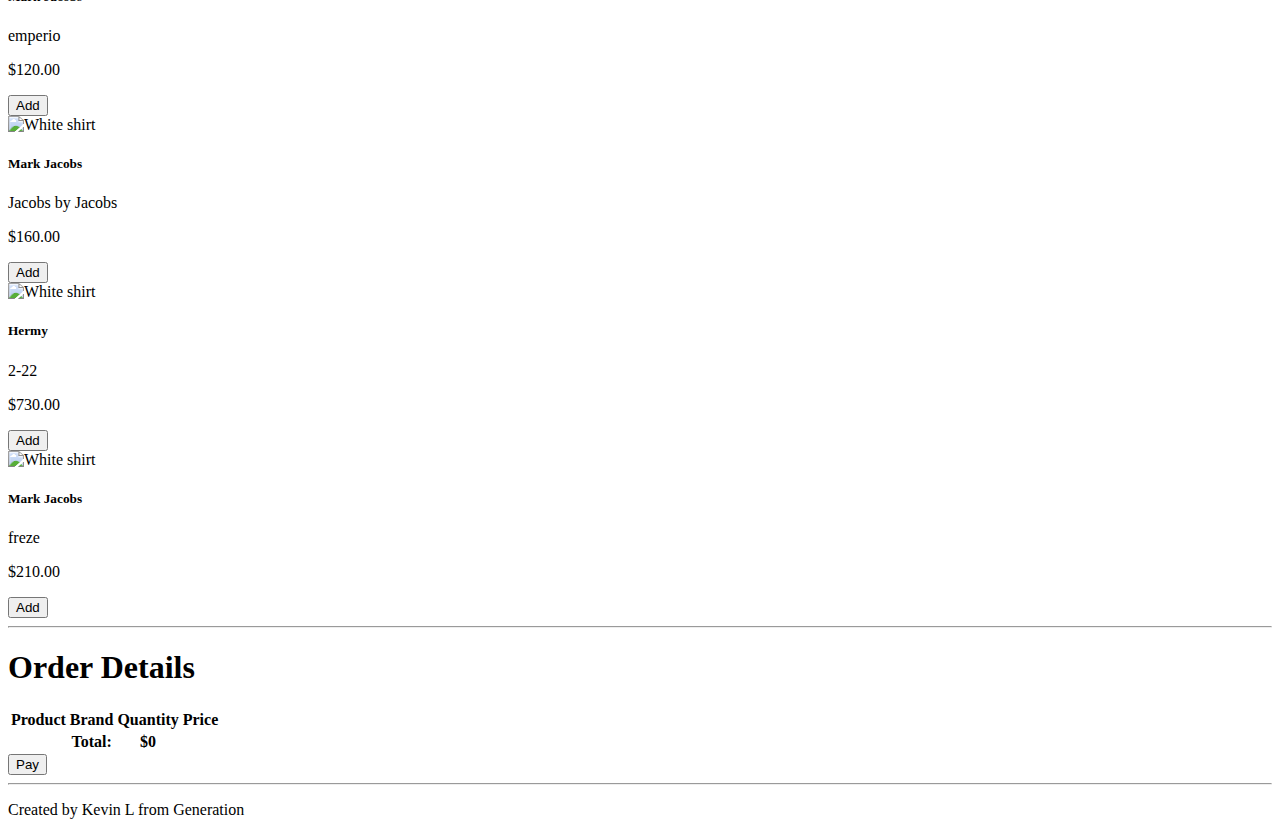
==== commit b3a8601e: "final touches" ====
--- a/index.html
+++ b/index.html
@@ -10,7 +10,7 @@
       integrity="sha384-1BmE4kWBq78iYhFldvKuhfTAU6auU8tT94WrHftjDbrCEXSU1oBoqyl2QvZ6jIW3"
       crossorigin="anonymous"
     />
-    <title>The One Stop Shop</title>
+    <title>Dazzle</title>
     <script src="/techAssignment/script.js" async></script>
     <link rel="stylesheet" href="/techAssignment/style.css" />
   </head>
@@ -20,7 +20,7 @@
     <!-- Start of the Icon-->
     <nav class="navbar navbar-expand-sm navbar-light bg-light">
       <div class="container">
-        <a class="navbar-brand" href="#">Navbar</a>
+        <a class="navbar-brand" href="#"><a class="nav-link icon-size" href="#Clothes"><img src="/Images/dazzle-removebg-preview.png" width=30% height=30% alt="Logo"></a></a>
         <!-- End of the Icon -->
 
         <!-- collapse button -->
@@ -39,16 +39,16 @@
 
         <!-- Start of the links -->
         <div class="collapse navbar-collapse" id="navbarNavAltMarkup">
-          <ul class="navbar-nav ms-auto">
+          <ul class="navbar-nav ms-auto navbuttons">
             <li class="nav-item">
-              <a class="nav-link" href="#Clothes">Clothesimage</a>
+              <a class="nav-link icon-size" href="#Clothes"><img src="/Images/shirt.png" width=30% height=30% alt="Shirt Icon"></a>
             </li>
             <li class="nav-item">
-              <a class="nav-link" href="#">Heartimage</a>
+              <a class="nav-link icon-size" href="#"><img src="/Images/heart.png" width=30% height=30% alt="Heart Icon"></a>
             </li>
 
             <li class="nav-item">
-              <a class="nav-link" href="#cart">Cartimage</a>
+              <a class="nav-link icon-size" href="#cart"><img src="/Images/shoppingcart.png" width=30% height=30% alt="Shoppingcart icon"></a>
             </li>
           </ul>
         </div>
@@ -76,17 +76,17 @@
         <div class="col-md-6 col-lg-3">
           <div class="card" style="width: 12rem">
             <img
-              src="./images/911.jpg"
+              src="/Images/CardShirt.jpg"
               class="card-img-top"
-              alt="Image of First Shirt"
+              alt="White shirt"
             />
             <div class="card-body">
-              <h5 class="item-brand card-title mb-1">Mark Jacobs</h5>
+              <h5 class="item-brand card-title mb-1">NKE</h5>
               <p class="item-name card-text mb-1">
-                French Weave Shirt
+                Loose fit 
               </p>
               <p class="item-price card-text mb-1">
-                $400.00
+                $40.00
               </p>
               <div class="text-center">
                 <button type="button" class="btn btnCard btn-outline-secondary btn-sm">Add</button>
@@ -98,17 +98,17 @@
         <div class="col-md-6 col-lg-3">
           <div class="card" style="width: 12rem">
             <img
-              src="./images/911.jpg"
+              src="/Images/CardShirt.jpg"
               class="card-img-top"
-              alt="Image of First Shirt"
+              alt="White shirt"
             />
             <div class="card-body">
-              <h5 class="item-brand card-title mb-1">Mark Jacobs</h5>
+              <h5 class="item-brand card-title mb-1">NKE</h5>
               <p class="item-name card-text mb-1">
-                French Weave Shirt
+                Air-control
               </p>
               <p class="item-price card-text mb-1">
-                $400.00
+                $40.00
               </p>
               <div class="text-center">
                 <button type="button" class="btn btnCard btn-outline-secondary btn-sm">Add</button>
@@ -120,17 +120,17 @@
         <div class="col-md-6 col-lg-3">
           <div class="card" style="width: 12rem">
             <img
-              src="./images/911.jpg"
+              src="/Images/CardShirt.jpg"
               class="card-img-top"
-              alt="Image of First Shirt"
+              alt="White shirt"
             />
             <div class="card-body">
-              <h5 class="item-brand card-title mb-1">Mark Jacobs</h5>
+              <h5 class="item-brand card-title mb-1">NKE</h5>
               <p class="item-name card-text mb-1">
-                French Weave Shirt
+                all blck
               </p>
               <p class="item-price card-text mb-1">
-                $400.00
+                $50.00
               </p>
               <div class="text-center">
                 <button type="button" class="btn btnCard btn-outline-secondary btn-sm">Add</button>
@@ -142,17 +142,17 @@
         <div class="col-md-6 col-lg-3">
           <div class="card" style="width: 12rem">
             <img
-              src="./images/911.jpg"
+              src="/Images/CardShirt.jpg"
               class="card-img-top"
-              alt="Image of First Shirt"
+              alt="White shirt"
             />
             <div class="card-body">
-              <h5 class="item-brand card-title mb-1">Mark Jacobs</h5>
+              <h5 class="item-brand card-title mb-1">Adidaas</h5>
               <p class="item-name card-text mb-1">
-                French Weave Shirt
+                Titanic crew
               </p>
               <p class="item-price card-text mb-1">
-                $400.00
+                $60.00
               </p>
               <div class="text-center">
                 <button type="button" class="btn btnCard btn-outline-secondary btn-sm">Add</button>
@@ -169,64 +169,64 @@
       <div class="col-md-6 col-lg-3">
         <div class="card" style="width: 12rem">
           <img
-            src="./images/911.jpg"
+            src="/Images/CardShirt.jpg"
+            class="card-img-top"
+            alt="White shirt"
+          />
+          <div class="card-body">
+            <h5 class="item-brand card-title mb-1">Adidaas</h5>
+            <p class="item-name card-text mb-1">
+              Iconic
+            </p>
+            <p class="item-price card-text mb-1">
+              $60.00
+            </p>
+            <div class="text-center">
+              <button type="button" class="btn btnCard btn-outline-secondary btn-sm">Add</button>
+              </div>
+            </div>
+        </div>
+      </div>
+      <!-- sixth Clothes Card-->
+      <div class="col-md-6 col-lg-3">
+        <div class="card" style="width: 12rem">
+          <img
+            src="/Images/CardShirt.jpg"
+            class="card-img-top"
+            alt="White shirt"
+          />
+          <div class="card-body">
+            <h5 class="item-brand card-title mb-1">Lwey Vuitton</h5>
+            <p class="item-name card-text mb-1">
+              French rich
+            </p>
+            <p class="item-price card-text mb-1">
+              $200.00
+            </p>
+            <div class="text-center">
+              <button type="button" class="btn btnCard btn-outline-secondary btn-sm">Add</button>
+              </div>
+            </div>
+        </div>
+      </div>
+      <!-- Seventh Clothes Card-->
+      <div class="col-md-6 col-lg-3">
+        <div class="card" style="width: 12rem">
+          <img
+            src="/Images/CardShirt.jpg"
             class="card-img-top"
             alt="Image of First Shirt"
           />
           <div class="card-body">
-            <h5 class="item-brand card-title mb-1">Mark Jacobs</h5>
-            <p class="item-name card-text mb-1">
-              French Weave Shirt
-            </p>
-            <p class="item-price card-text mb-1">
-              $400.00
-            </p>
-            <div class="text-center">
-              <button type="button" class="btn btnCard btn-outline-secondary btn-sm">Add</button>
-              </div>
-            </div>
-        </div>
-      </div>
-      <!-- sixth Clothes Card-->
-      <div class="col-md-6 col-lg-3">
-        <div class="card" style="width: 12rem">
-          <img
-            src="./images/911.jpg"
-            class="card-img-top"
-            alt="Image of First Shirt"
-          />
-          <div class="card-body">
-            <h5 class="item-brand card-title mb-1">Mark Jacobs</h5>
-            <p class="item-name card-text mb-1">
-              French Weave Shirt
-            </p>
-            <p class="item-price card-text mb-1">
-              $400.00
-            </p>
-            <div class="text-center">
-              <button type="button" class="btn btnCard btn-outline-secondary btn-sm">Add</button>
-              </div>
-            </div>
-        </div>
-      </div>
-      <!-- Seventh Clothes Card-->
-      <div class="col-md-6 col-lg-3">
-        <div class="card" style="width: 12rem">
-          <img
-            src="./images/911.jpg"
-            class="card-img-top"
-            alt="Image of First Shirt"
-          />
-          <div class="card-body">
-            <h5 class="item-brand card-title mb-1">Mark Jacobs</h5>
-            <p class="item-name card-text mb-1">
-              French Weave Shirt
-            </p>
-            <p class="item-price card-text mb-1">
-              $400.00
-            </p>
-            <div class="text-center">
-              <button type="button" class="btn btnCard btn-outline-secondary btn-sm">Add</button>
+            <h5 class="item-brand card-title mb-1">Lwey Vuitton</h5>
+            <p class="item-name card-text mb-1">
+              Embrodery
+            </p>
+            <p class="item-price card-text mb-1">
+              $340.00
+            </p>
+            <div class="text-center">
+              <button type="button" class="btn btnCard btn-outline-secondary btn-sm">Guci</button>
               </div>
             </div>
         </div>
@@ -235,17 +235,17 @@
       <div class="col-md-6 col-lg-3">
         <div class="card" style="width: 12rem">
           <img
-            src="./images/911.jpg"
-            class="card-img-top"
-            alt="Image of First Shirt"
-          />
-          <div class="card-body">
-            <h5 class="item-brand card-title mb-1">Mark Jacobs</h5>
-            <p class="item-name card-text mb-1">
-              French Weave Shirt
-            </p>
-            <p class="item-price card-text mb-1">
-              $400.00
+            src="/Images/CardShirt.jpg"
+            class="card-img-top"
+            alt="White shirt"
+          />
+          <div class="card-body">
+            <h5 class="item-brand card-title mb-1">Guci</h5>
+            <p class="item-name card-text mb-1">
+              GG
+            </p>
+            <p class="item-price card-text mb-1">
+              $420.00
             </p>
             <div class="text-center">
               <button type="button" class="btn btnCard btn-outline-secondary btn-sm">Add</button>
@@ -261,17 +261,17 @@
       <div class="col-md-6 col-lg-3">
         <div class="card" style="width: 12rem">
           <img
-            src="./images/911.jpg"
-            class="card-img-top"
-            alt="Image of First Shirt"
+            src="/Images/CardShirt.jpg"
+            class="card-img-top"
+            alt="White shirt"
           />
           <div class="card-body">
             <h5 class="item-brand card-title mb-1">Mark Jacobs</h5>
             <p class="item-name card-text mb-1">
-              French Weave Shirt
-            </p>
-            <p class="item-price card-text mb-1">
-              $400.00
+              emperio
+            </p>
+            <p class="item-price card-text mb-1">
+              $120.00
             </p>
             <div class="text-center">
               <button type="button" class="btn btnCard btn-outline-secondary btn-sm">Add</button>
@@ -283,17 +283,17 @@
       <div class="col-md-6 col-lg-3">
         <div class="card" style="width: 12rem">
           <img
-            src="./images/911.jpg"
-            class="card-img-top"
-            alt="Image of First Shirt"
+            src="/Images/CardShirt.jpg"
+            class="card-img-top"
+            alt="White shirt"
           />
           <div class="card-body">
             <h5 class="item-brand card-title mb-1">Mark Jacobs</h5>
             <p class="item-name card-text mb-1">
-              French Weave Shirt
-            </p>
-            <p class="item-price card-text mb-1">
-              $400.00
+              Jacobs by Jacobs
+            </p>
+            <p class="item-price card-text mb-1">
+              $160.00
             </p>
             <div class="text-center">
               <button type="button" class="btn btnCard btn-outline-secondary btn-sm">Add</button>
@@ -305,17 +305,17 @@
       <div class="col-md-6 col-lg-3">
         <div class="card" style="width: 12rem">
           <img
-            src="./images/911.jpg"
-            class="card-img-top"
-            alt="Image of First Shirt"
-          />
-          <div class="card-body">
-            <h5 class="card-title mb-1">Jacobs</h5>
-            <p class="item-name card-text mb-1">
-              Chinese Weave Shirt
-            </p>
-            <p class="item-price card-text mb-1">
-              $150.00
+            src="/Images/CardShirt.jpg"
+            class="card-img-top"
+            alt="White shirt"
+          />
+          <div class="card-body">
+            <h5 class="item-brand card-title mb-1">Hermy</h5>
+            <p class="item-name card-text mb-1">
+              2-22
+            </p>
+            <p class="item-price card-text mb-1">
+              $730.00
             </p>
             <div class="text-center">
               <button type="button" class="btn btnCard btn-outline-secondary btn-sm">Add</button>
@@ -327,17 +327,17 @@
       <div class="col-md-6 col-lg-3">
         <div class="card" style="width: 12rem">
           <img
-            src="./images/911.jpg"
-            class="card-img-top"
-            alt="Image of First Shirt"
+            src="/Images/CardShirt.jpg"
+            class="card-img-top"
+            alt="White shirt"
           />
           <div class="card-body">
             <h5 class="item-brand card-title mb-1">Mark Jacobs</h5>
             <p class="item-name card-text mb-1">
-              French Weave Shirt
-            </p>
-            <p class="item-price card-text mb-1">
-              $400.00
+              freze
+            </p>
+            <p class="item-price card-text mb-1">
+              $210.00
             </p>
             <div class="text-center">
               <button type="button" class="btn btnCard btn-outline-secondary btn-sm">Add</button>
@@ -390,7 +390,14 @@
           </table>
         </div>
       </div>
+      <!-- Pay button -->
+      <div>
+        <a href="/pay.html">
+          <button type="button" class="btn btn-outline-success">Pay</button>
+        </a>
+      </div>
     </section>
+
 
     <!-- End of table for the order detail-->
 
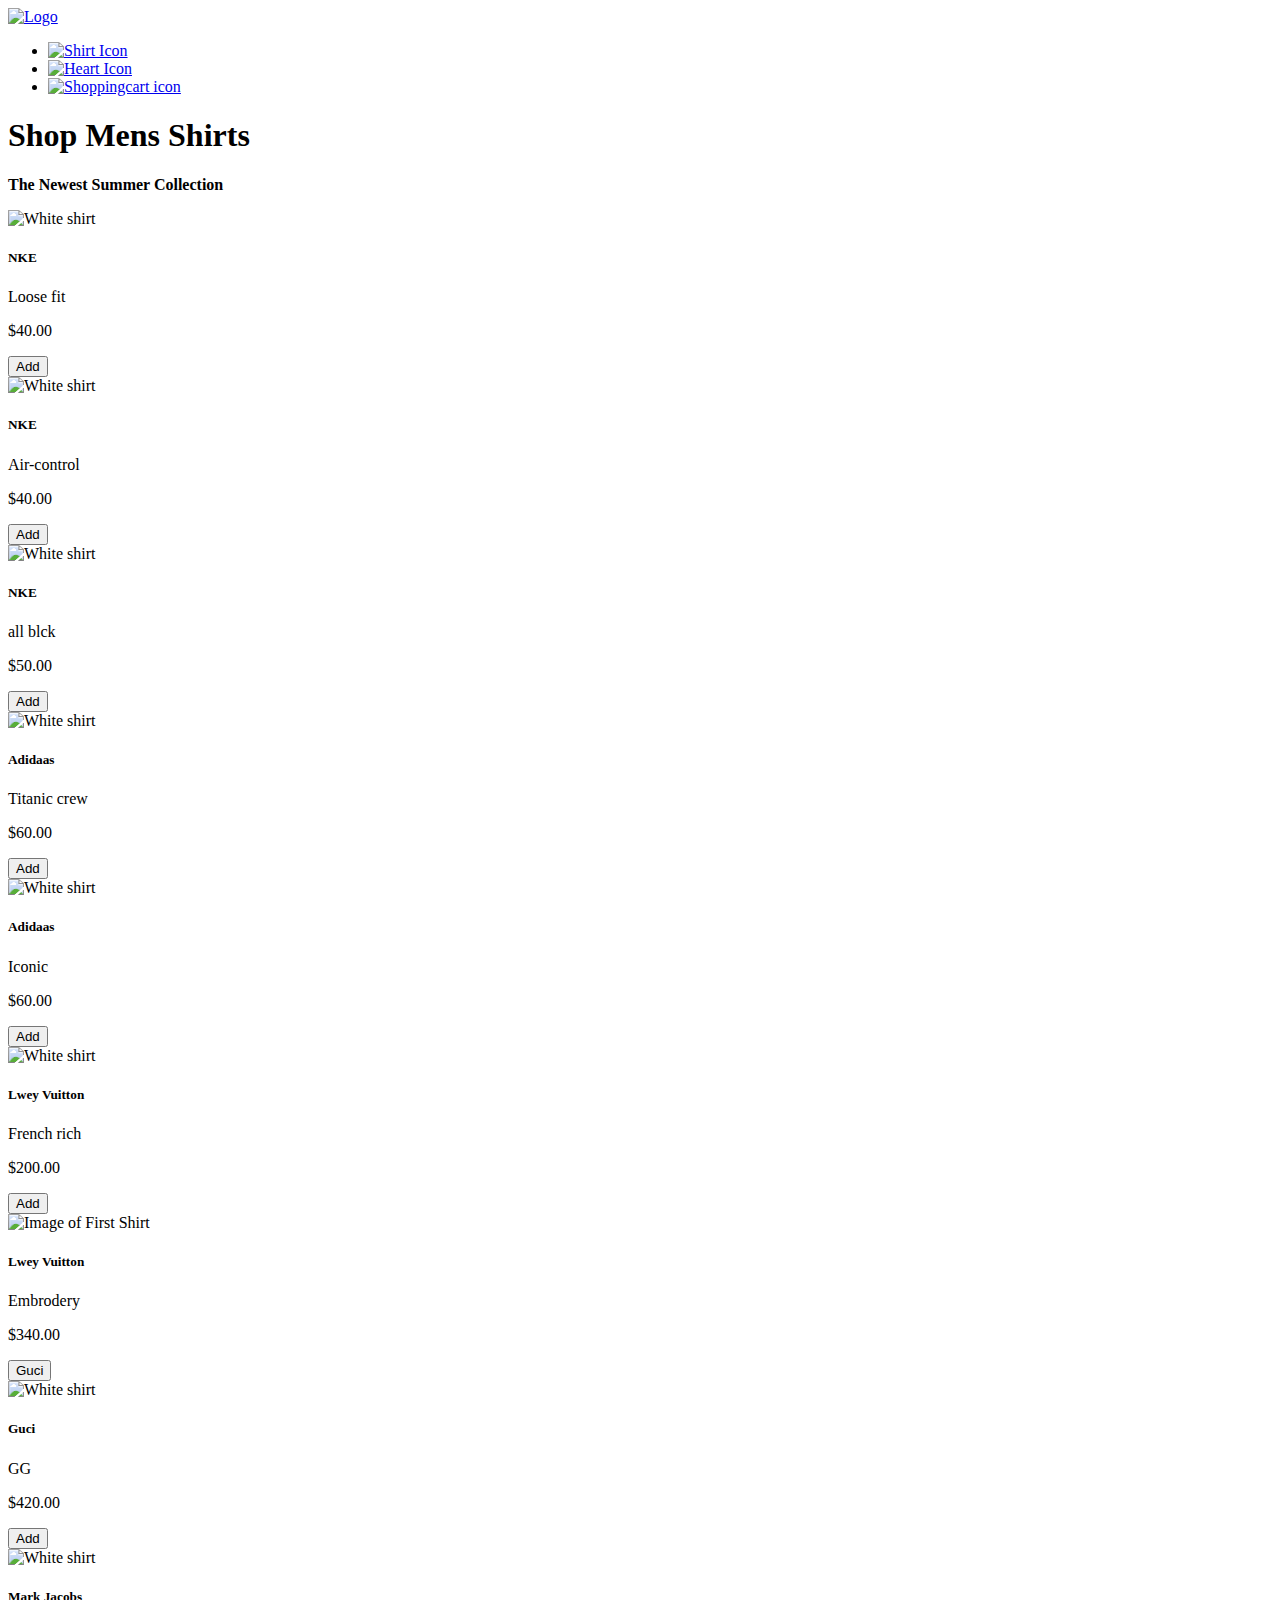
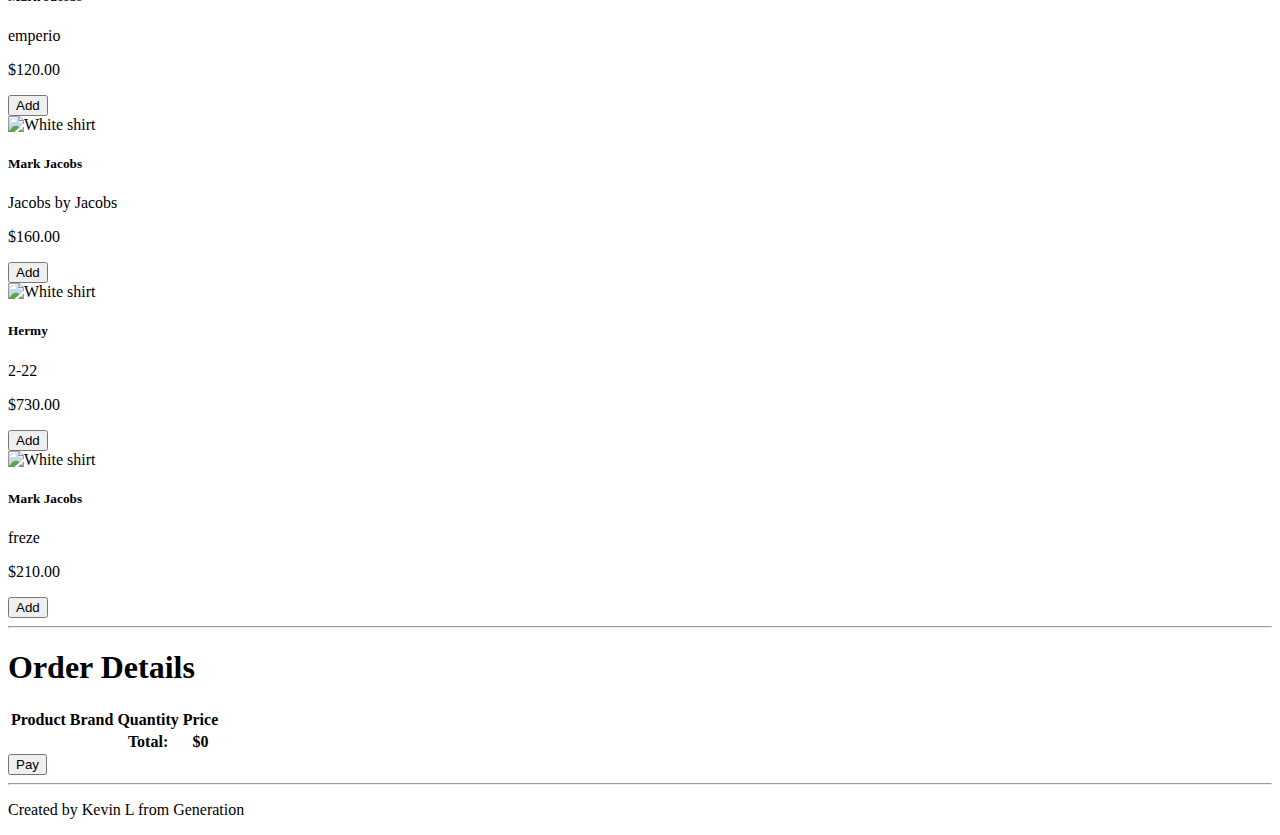
==== commit 74c52a67: "changed price position" ====
--- a/index.html
+++ b/index.html
@@ -20,7 +20,7 @@
     <!-- Start of the Icon-->
     <nav class="navbar navbar-expand-sm navbar-light bg-light">
       <div class="container">
-        <a class="navbar-brand" href="#"><a class="nav-link icon-size" href="#Clothes"><img src="/Images/dazzle-removebg-preview.png" width=30% height=30% alt="Logo"></a></a>
+        <a class="navbar-brand" href="#"><a class="nav-link icon-size" href="#Clothes"><img src="/techAssignment/Images/dazzle-removebg-preview.png" width=30% height=30% alt="Logo"></a></a>
         <!-- End of the Icon -->
 
         <!-- collapse button -->
@@ -41,14 +41,14 @@
         <div class="collapse navbar-collapse" id="navbarNavAltMarkup">
           <ul class="navbar-nav ms-auto navbuttons">
             <li class="nav-item">
-              <a class="nav-link icon-size" href="#Clothes"><img src="/Images/shirt.png" width=30% height=30% alt="Shirt Icon"></a>
+              <a class="nav-link icon-size" href="#Clothes"><img src="/techAssignment/Images/shirt.png" width=30% height=30% alt="Shirt Icon"></a>
             </li>
             <li class="nav-item">
-              <a class="nav-link icon-size" href="#"><img src="/Images/heart.png" width=30% height=30% alt="Heart Icon"></a>
+              <a class="nav-link icon-size" href="#"><img src="/techAssignment/Images/heart.png" width=30% height=30% alt="Heart Icon"></a>
             </li>
 
             <li class="nav-item">
-              <a class="nav-link icon-size" href="#cart"><img src="/Images/shoppingcart.png" width=30% height=30% alt="Shoppingcart icon"></a>
+              <a class="nav-link icon-size" href="#cart"><img src="/techAssignment/Images/shoppingcart.png" width=30% height=30% alt="Shoppingcart icon"></a>
             </li>
           </ul>
         </div>
@@ -76,7 +76,7 @@
         <div class="col-md-6 col-lg-3">
           <div class="card" style="width: 12rem">
             <img
-              src="/Images/CardShirt.jpg"
+              src="/techAssignment/Images/CardShirt.jpg"
               class="card-img-top"
               alt="White shirt"
             />
@@ -98,7 +98,7 @@
         <div class="col-md-6 col-lg-3">
           <div class="card" style="width: 12rem">
             <img
-              src="/Images/CardShirt.jpg"
+              src="/techAssignment/Images/CardShirt.jpg"
               class="card-img-top"
               alt="White shirt"
             />
@@ -120,7 +120,7 @@
         <div class="col-md-6 col-lg-3">
           <div class="card" style="width: 12rem">
             <img
-              src="/Images/CardShirt.jpg"
+              src="/techAssignment/Images/CardShirt.jpg"
               class="card-img-top"
               alt="White shirt"
             />
@@ -142,7 +142,7 @@
         <div class="col-md-6 col-lg-3">
           <div class="card" style="width: 12rem">
             <img
-              src="/Images/CardShirt.jpg"
+              src="/techAssignment/Images/CardShirt.jpg"
               class="card-img-top"
               alt="White shirt"
             />
@@ -169,7 +169,7 @@
       <div class="col-md-6 col-lg-3">
         <div class="card" style="width: 12rem">
           <img
-            src="/Images/CardShirt.jpg"
+          src="/techAssignment/Images/CardShirt.jpg"
             class="card-img-top"
             alt="White shirt"
           />
@@ -191,7 +191,7 @@
       <div class="col-md-6 col-lg-3">
         <div class="card" style="width: 12rem">
           <img
-            src="/Images/CardShirt.jpg"
+            src="/techAssignment/Images/CardShirt.jpg"
             class="card-img-top"
             alt="White shirt"
           />
@@ -213,7 +213,7 @@
       <div class="col-md-6 col-lg-3">
         <div class="card" style="width: 12rem">
           <img
-            src="/Images/CardShirt.jpg"
+            src="/techAssignment/Images/CardShirt.jpg"
             class="card-img-top"
             alt="Image of First Shirt"
           />
@@ -235,7 +235,7 @@
       <div class="col-md-6 col-lg-3">
         <div class="card" style="width: 12rem">
           <img
-            src="/Images/CardShirt.jpg"
+            src="/techAssignment/Images/CardShirt.jpg"
             class="card-img-top"
             alt="White shirt"
           />
@@ -261,7 +261,7 @@
       <div class="col-md-6 col-lg-3">
         <div class="card" style="width: 12rem">
           <img
-            src="/Images/CardShirt.jpg"
+            src="/techAssignment/Images/CardShirt.jpg"
             class="card-img-top"
             alt="White shirt"
           />
@@ -283,7 +283,7 @@
       <div class="col-md-6 col-lg-3">
         <div class="card" style="width: 12rem">
           <img
-            src="/Images/CardShirt.jpg"
+            src="/techAssignment/Images/CardShirt.jpg"
             class="card-img-top"
             alt="White shirt"
           />
@@ -305,7 +305,7 @@
       <div class="col-md-6 col-lg-3">
         <div class="card" style="width: 12rem">
           <img
-            src="/Images/CardShirt.jpg"
+            src="/techAssignment/Images/CardShirt.jpg"
             class="card-img-top"
             alt="White shirt"
           />
@@ -327,7 +327,7 @@
       <div class="col-md-6 col-lg-3">
         <div class="card" style="width: 12rem">
           <img
-            src="/Images/CardShirt.jpg"
+            src="/techAssignment/Images/CardShirt.jpg"
             class="card-img-top"
             alt="White shirt"
           />
@@ -382,6 +382,7 @@
             <thead>
               <tr>
                 <th scope="col"></th>
+                <th scope="col"></th>
                 <th scope="col">Total:</th>
                 <th class="total-cart-price" scope="col">$0</th>
                 <th scope="col"></th>
@@ -392,7 +393,7 @@
       </div>
       <!-- Pay button -->
       <div>
-        <a href="/pay.html">
+        <a href="/techAssignment/pay.html">
           <button type="button" class="btn btn-outline-success">Pay</button>
         </a>
       </div>
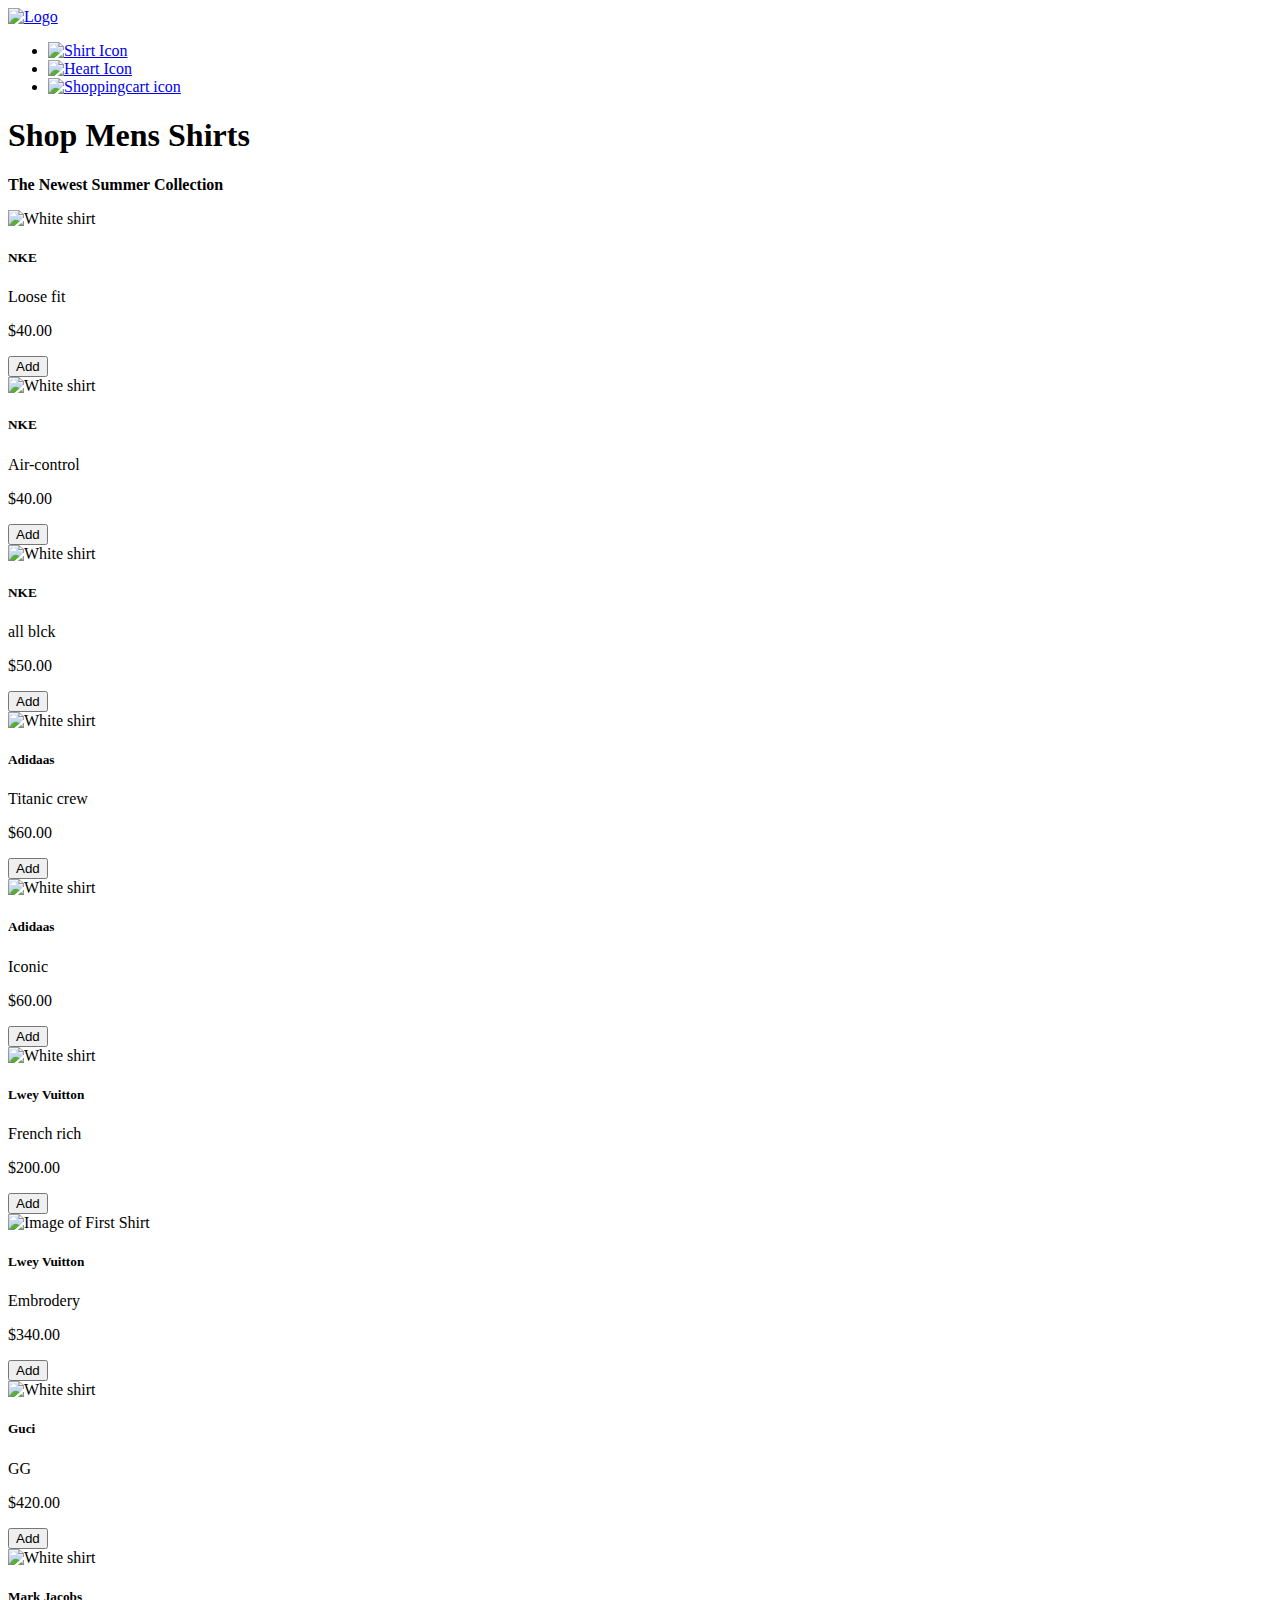
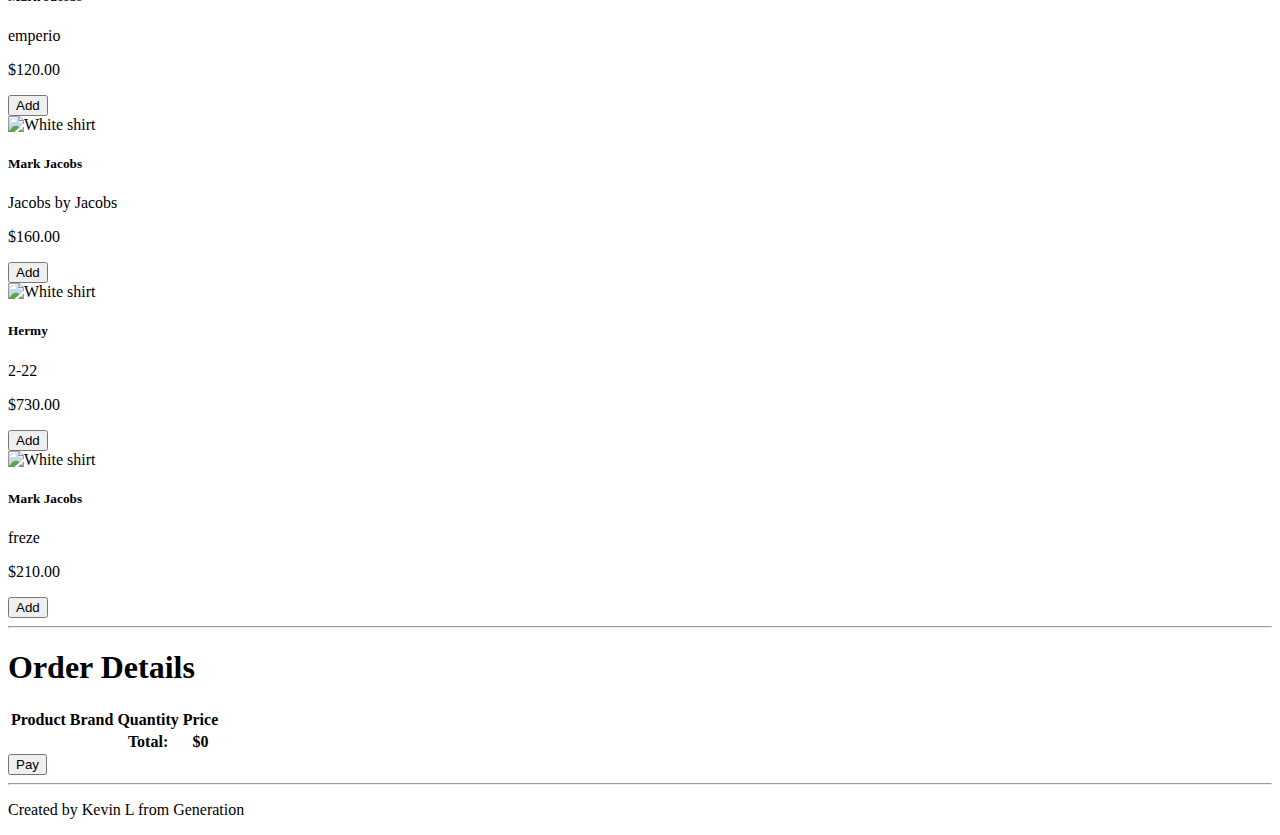
==== commit 108e9458: "add button" ====
--- a/index.html
+++ b/index.html
@@ -226,7 +226,7 @@
               $340.00
             </p>
             <div class="text-center">
-              <button type="button" class="btn btnCard btn-outline-secondary btn-sm">Guci</button>
+              <button type="button" class="btn btnCard btn-outline-secondary btn-sm">Add</button>
               </div>
             </div>
         </div>
